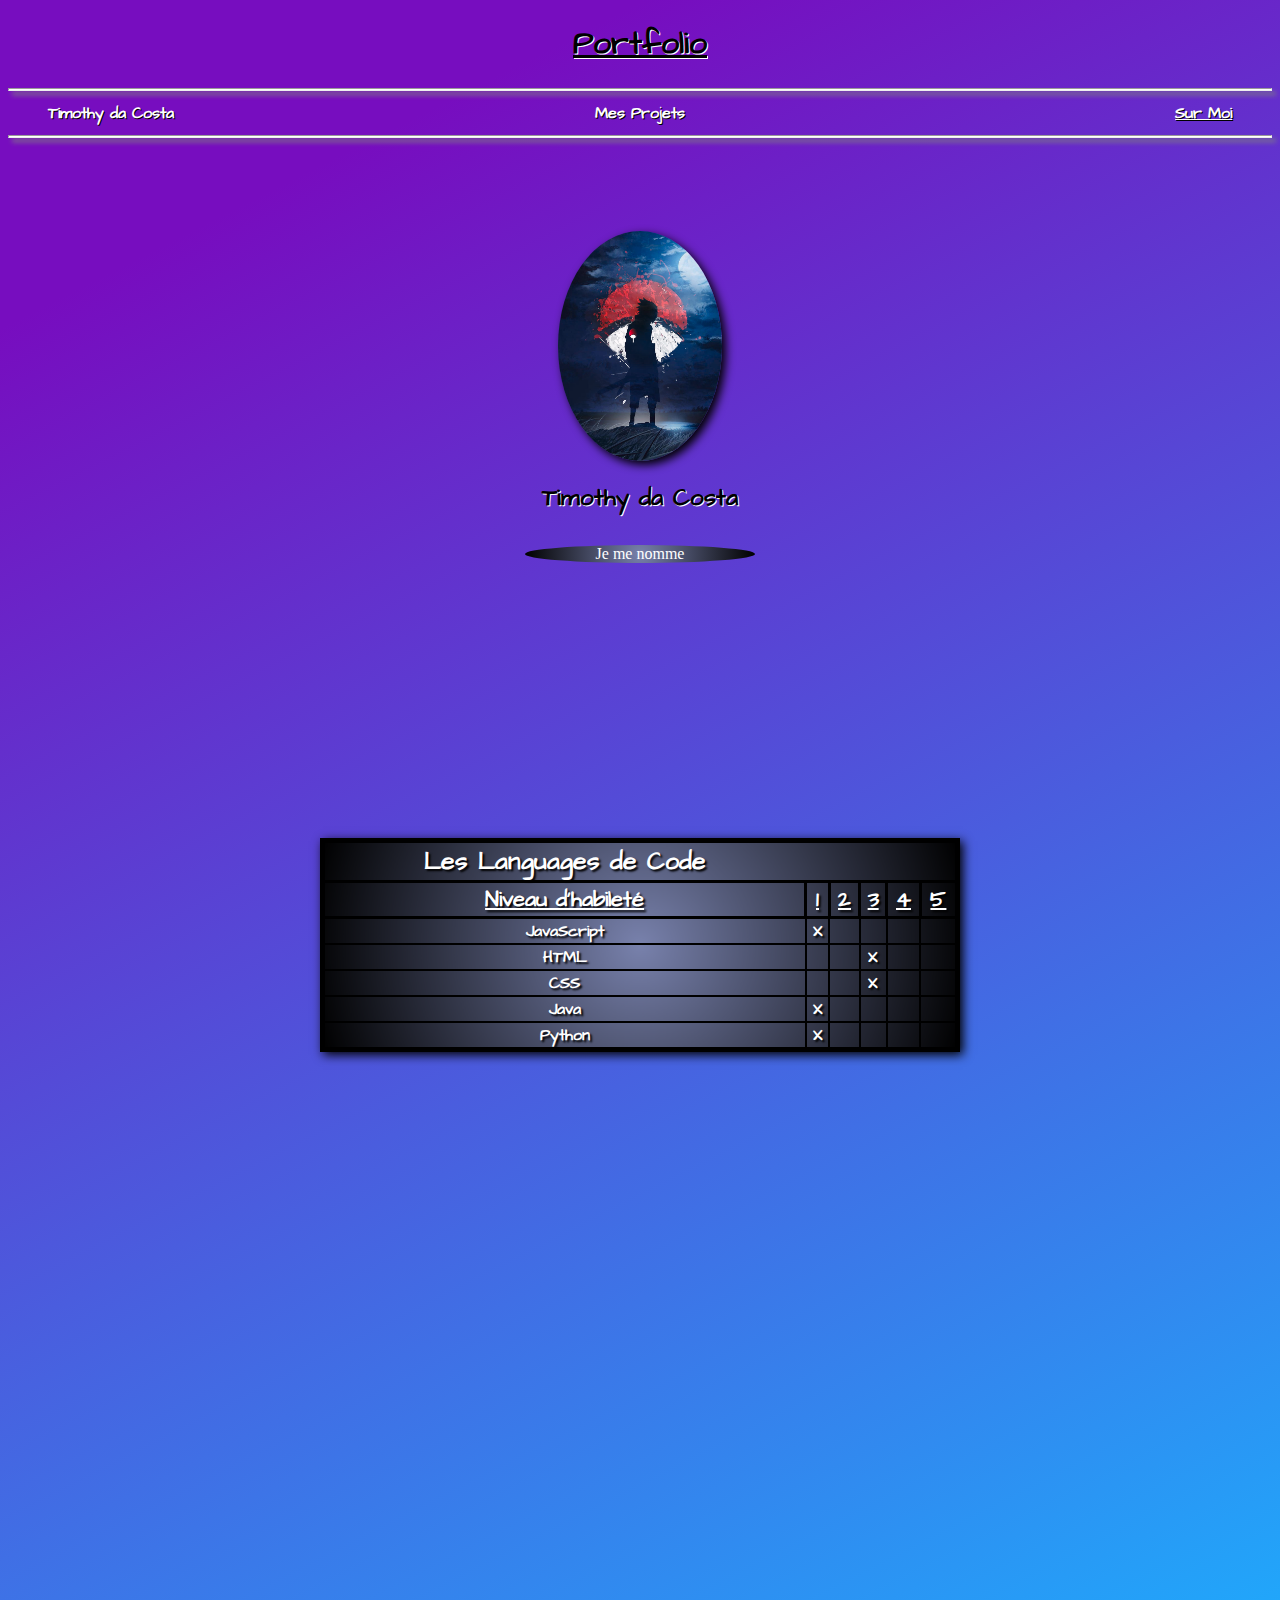
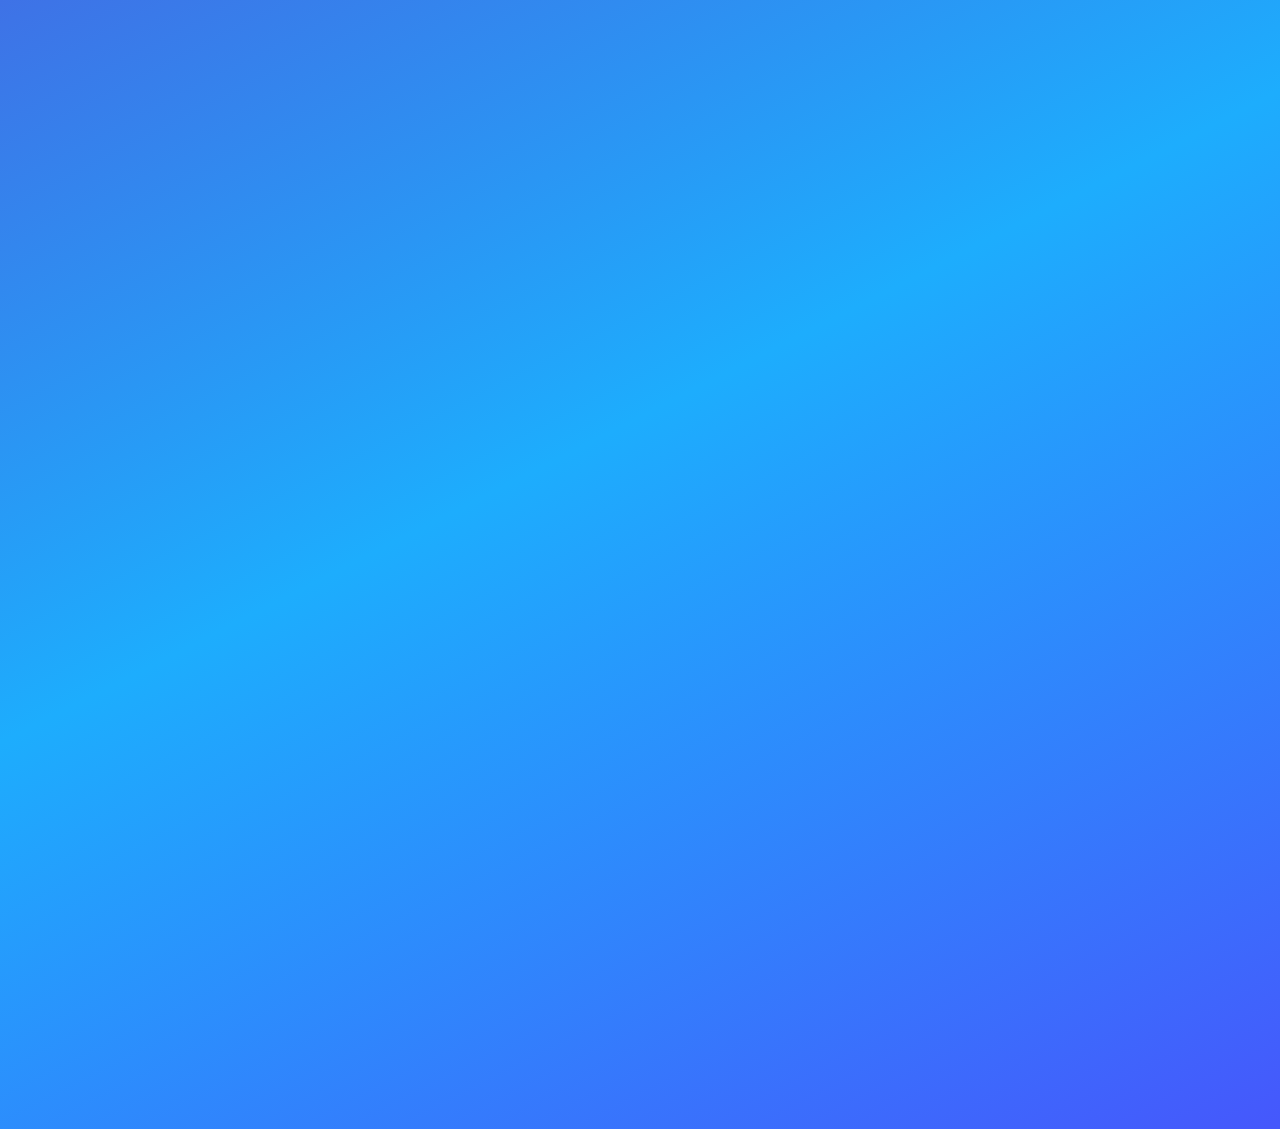
==== demoi.html @ dfee5241 "Update demoi.html" ====
<!DOCTYPE html>
<html>
<head>
  <link rel="preconnect" href="https://fonts.googleapis.com">
<link rel="preconnect" href="https://fonts.gstatic.com" crossorigin>
<link href="https://fonts.googleapis.com/css2?family=Architects+Daughter&display=swap" rel="stylesheet">
  <link rel="stylesheet" href="css/styles.css">
  <style>
    .poem-a {text-decoration: underline !important;}
    </style>
  </head>
  <body>

    <h1 class="monsite"><b><u>Portfolio</u></b></h1> <hr class="Line1">
    <table class="main-table">
      <thead>
        <tr>
          <th class="site"><a class="site-a" href="https://timothydacosta.github.io">Timothy da Costa</a></th>
          <th class="trip"><a class="trip-a" href="https://timothydacosta.github.io/mesprojets.html">Mes Projets</a></th>
          <th class="poem"><a class="poem-a" href="https://timothydacosta.github.io/demoi.html">Sur Moi</a></th>
        </tr>
      </thead>
    </table>
    <hr class="Line2">
    
    <img class="moi" src="images/moi.jpg">
    
    
    <h2 class="Byography-name">Timothy da Costa</h2>
    <p class="bio-text">Je me nomme </p>
      <table class="table-languages">
        <tr>
          <th class="level1">Les Languages de Code</th>
        </tr>
        <tr>
            <th class="level">Niveau d'habileté</th>
            <th class="level">1</th>
            <th class="level">2</th>
            <th class="level">3</th>
            <th class="level">4</th>
            <th class="level">5</th>
  </tr>
  <tr>
    <td class="Javas" class="languagess">JavaScript</td>
    <td class="Javas">X</tdc>
    <td class="Javas"></td>
     <td class="Javas"></td>
     <td class="Javas"></td>
      <td class="Javas"></td>
  </tr>
  <tr>
    <td class="htmls" class="languagess">HTML</td>
    <td class="htmls"></td>
    <td class="htmls"></td>
    <td class="htmls">X</td>
    <td class="htmls"></td>
    <td class="htmls"></td>
  </tr>
  <tr>
     <td class="csss" class="languagess">CSS</td>
    <td class="csss"></td>
    <td class="csss"></td>
    <td class="csss">X</td>
    <td class="csss"></td>
    <td class="csss"></td>
      </tr>
       <tr>
     <td class="javaa" class="languagess">Java</td>
    <td class="javaa">X</td>
    <td class="javaa"></td>
    <td class="javaa"></td>
    <td class="javaa"></td>
    <td class="javaa"></td>
      </tr>
       <tr>
     <td class="pythons" class="languagess">Python</td>
    <td class="pythons">X</td>
    <td class="pythons"></td>
    <td class="pythons"></td>
    <td class="pythons"></td>
    <td class="pythons"></td>
      </tr>
      
      
        
      </table>
  </body>
  
</html>
---- css/styles.css ----
html{
  scroll-behavior: smooth;
}
body {
  background: rgb(119,13,191);
background: linear-gradient(153deg, rgba(119,13,191,1) 7%, rgba(29,173,253,1) 50%, rgba(69,88,252,1) 72%);
background-size: 300%;
animation: 10s gradient ease infinite;
height: 300vh;



}



@keyframes gradient{
  0% {
    background-position: 0% 50%;
  }
  50% {
    background-position: 100% 50%;
  }
  100% {
    background-position: 0% 50%;
  }
}
.monsite{
  text-align: center;
  font-family: 'Architects Daughter', cursive;
  text-shadow: 1px 1px white;
}
.projets {
  font-family: 'Architects Daughter', cursive;
  font-size: 70px;
  text-shadow: 4px 4px black;
  color: white;
  line-height: 1;


}
.line3{
  background:black;
  height:1px;
  box-shadow:3px 3px 10px white;
}


.Line1{
  background: white;
   height: 1px;
   box-shadow:4px 4px 5px;
}
.Line2{
  background:white;
  height:1px;
  box-shadow:4px 4px 5px;
}
.main-table {
  width: 93vw;
  margin: auto;
}

.site, .trip, .poem {
  width: 33%;
  text-align: center;
}

.site {
  text-align: left;
}

.poem {
  text-align: right;
}
.main-table a {
color: white;
font-size: 28;
text-decoration: none;
font-family: 'Architects Daughter', cursive;
text-shadow: 1px 1px black;

}
.main-table a:hover {
  text-decoration: underline;
}
.flex-box {
    display: flex;
    align-items: center;
    justify-content: center;
}

.flex1, .flex2 {
    flex: 1;
width: 100px;
height: 500px;
display: flex;
align-items: center;
justify-content: center;
}



.point {
  height: 350px;
  transition: 0.55s;
  box-shadow: 13px 13px 10px black;
  position: relative;
  right: 0;
  bottom: 0;
}
.point:hover{
  position:relative;
  right: 20px;
  bottom: 20px;
}

.flex-box{
    margin-right: 20px;
}
.div3{
  display: flex;
  flex-direction: row;
  flex-wrap: wrap;
  justify-content: center;
  align-items: center;
}
.flex4, .flex5, .flex6{
  flex: 1;
  text-align: center;
  width:100px;
  height: 400px;
  display: flex;
  justify-content: center;
  align-items: center;


}
.projects-img {
  height: 250px;
  box-shadow: 10px 10px 10px black;
  position: relative;
  transition: 0.55s;
  right: 0;
  bottom:0;
}
@media screen and (max-width: 1100px){
  .projects-img{
    width: 70%;
    height: 70%;
  }


}


.projects-img:hover{
  position:relative;
  right: 20px;
  bottom: 20px;
}
.flox{
  height:1%;

}
.rep{
  box-shadow:3px 3px 4px black;
  background: #d0d2dc;
  padding: 0 40px;

}
.rap{
  box-shadow:3px 3px 4px black;
  background: #d0d2dc;
  padding: 0 30px;
}
.rop{
  box-shadow:3px 3px 4px black;
  background: #d0d2dc;
  padding: 0 40px;
}
.rep, .rap,.rop{
  font-family: 'Architects Daughter', cursive;
  font-size: 30px;
}
.moi{
  border-radius: 50%;
  height: 230px;
  display: block;
  margin-left: auto;
  margin-right: auto;
  position:relative;
  top: 85px;
  box-shadow: 4px 4px 10px;
  transition: 0.7s;
}
.moi:hover{
  position:relative;
  top: 78px;
  height: 300px;
}
.Byography-name{
  font-family: 'Architects Daughter', cursive;
  border-radius: 50%;
  text-align:center;
  position: relative;
  top:100px;
  width:230px;
  margin:auto;
  padding: 5px;
  text-shadow: 1px 1px white;

}
.bio-text{
  font-family: cursive;
  border-radius: 50%;
  background: rgb(120,129,172);
background: radial-gradient(circle, rgba(120,129,172,1) 0%, rgba(0,0,0,1) 100%);
  text-align:center;
  position: relative;
  top:125px;
  width:230px;
  margin:auto;
  padding: auto;
  color: white;
}
.table-languages {
  border: 5px solid black;
  box-shadow: 3px 3px 10px black;
  position:relative;
  top: 400px;
  background: rgb(120,129,172);
background: radial-gradient(circle, rgba(120,129,172,1) 0%, rgba(0,0,0,1) 100%);
  margin: auto;
  border-collapse: collapse;
  width: 50vw;
}
.level1 {
font-size: 25px;
font-family:'Architects Daughter', cursive;
font-weight: bold;
color: white;
text-shadow: 2px 2px 2px black;
}
.level {
  border: 3px solid black;
  font-family:'Architects Daughter', cursive;
  text-decoration: underline;
  font-size:22px;
  color: white;
  text-shadow: 2px 2px 2px black;
}
.Javas, .htmls, .csss, .javaa, .pythons {
  text-align:center;
  border: 2px solid black;
   font-family:'Architects Daughter', cursive;
 font-weight: bold;
  color: white;
  text-shadow: 2px 2px 2px black;
}
.proj-btn {
  display:flex;
  flex-direction: row;
  justify-content: space-evenly;
  align-items: center;
  text-align:center;
  min-height:100vh;
}

.btn-1{
  font-weight: bold;
  font-family:'Architects Daughter', cursive;
  width:200px;
  height: 50px;
  border:none;
  color: white;
  border-radius: 20px;
  font-size: 22px;
  outline: none;
  position: relative;
  z-index:1;
   background: rgb(120,129,172);
background: radial-gradient(circle, rgba(120,129,172,1) 0%, rgba(0,0,0,1) 100%);
}
.btn-1:hover{
  color: white;
  cursor: pointer;
}
.btn-1:before{
  transition: 0.5s all ease;
  position: absolute;
  top:0;
  left: 50%;
  right: 50%;
  bottom:0;
  opacity:0;
  content:"";
  background: rgb(2,0,36);
background: radial-gradient(circle, rgba(2,0,36,1) 0%, rgba(17,37,77,1) 35%, rgba(0,212,255,1) 100%);
}

.btn-1:hover:before{
  transition: 0.5s all ease;
  left:0;
  right:0;
  opacity: 1;
  z-index:-1;
  border-radius: 20px;
}

.btn-2{
  font-weight: bold;
  font-family:'Architects Daughter', cursive;
   width:200px;
  height: 50px;
  border:none;
  color: white;
  border-radius: 20px;
  font-size: 22px;
  outline: none;
  position: relative;
  z-index:1;
   background: rgb(120,129,172);
background: radial-gradient(circle, rgba(120,129,172,1) 0%, rgba(0,0,0,1) 100%);
}
.btn-2:hover{
  color: white;
  cursor: pointer;
}
.btn-2:before{
  transition: 0.5s all ease;
  position: absolute;
  top:0;
  left: 50%;
  right: 50%;
  bottom:0;
  opacity:0;
  content:"";
  background: rgb(2,0,36);
background: radial-gradient(circle, rgba(2,0,36,1) 0%, rgba(17,37,77,1) 35%, rgba(0,212,255,1) 100%);
}

.btn-2:hover:before{
  transition: 0.5s all ease;
  left:0;
  right:0;
  opacity: 1;
  z-index:-1;
  border-radius: 20px;
}
.home-pic {
  width: 99%;
  display: block;
  margin-right: auto;
  margin-left: auto;
  box-shadow: 5px 5px 10px black;
}

.divpic {
  position: relative;
}
.toxt {
  Transition: 1s;
  position: absolute;
  top: 0;
  z-index:2;
  background-color: white;
  border-radius:5px;
  box-shadow: 5px 5px 10px black;
  margin-left: 240px;
  margin-top: 300px;
  line-height: 1px;
  font-family:'Architects Daughter', cursive;
  padding: 10px;
  height: 200px;
}

.taxt {
  line-height: 22px;
}
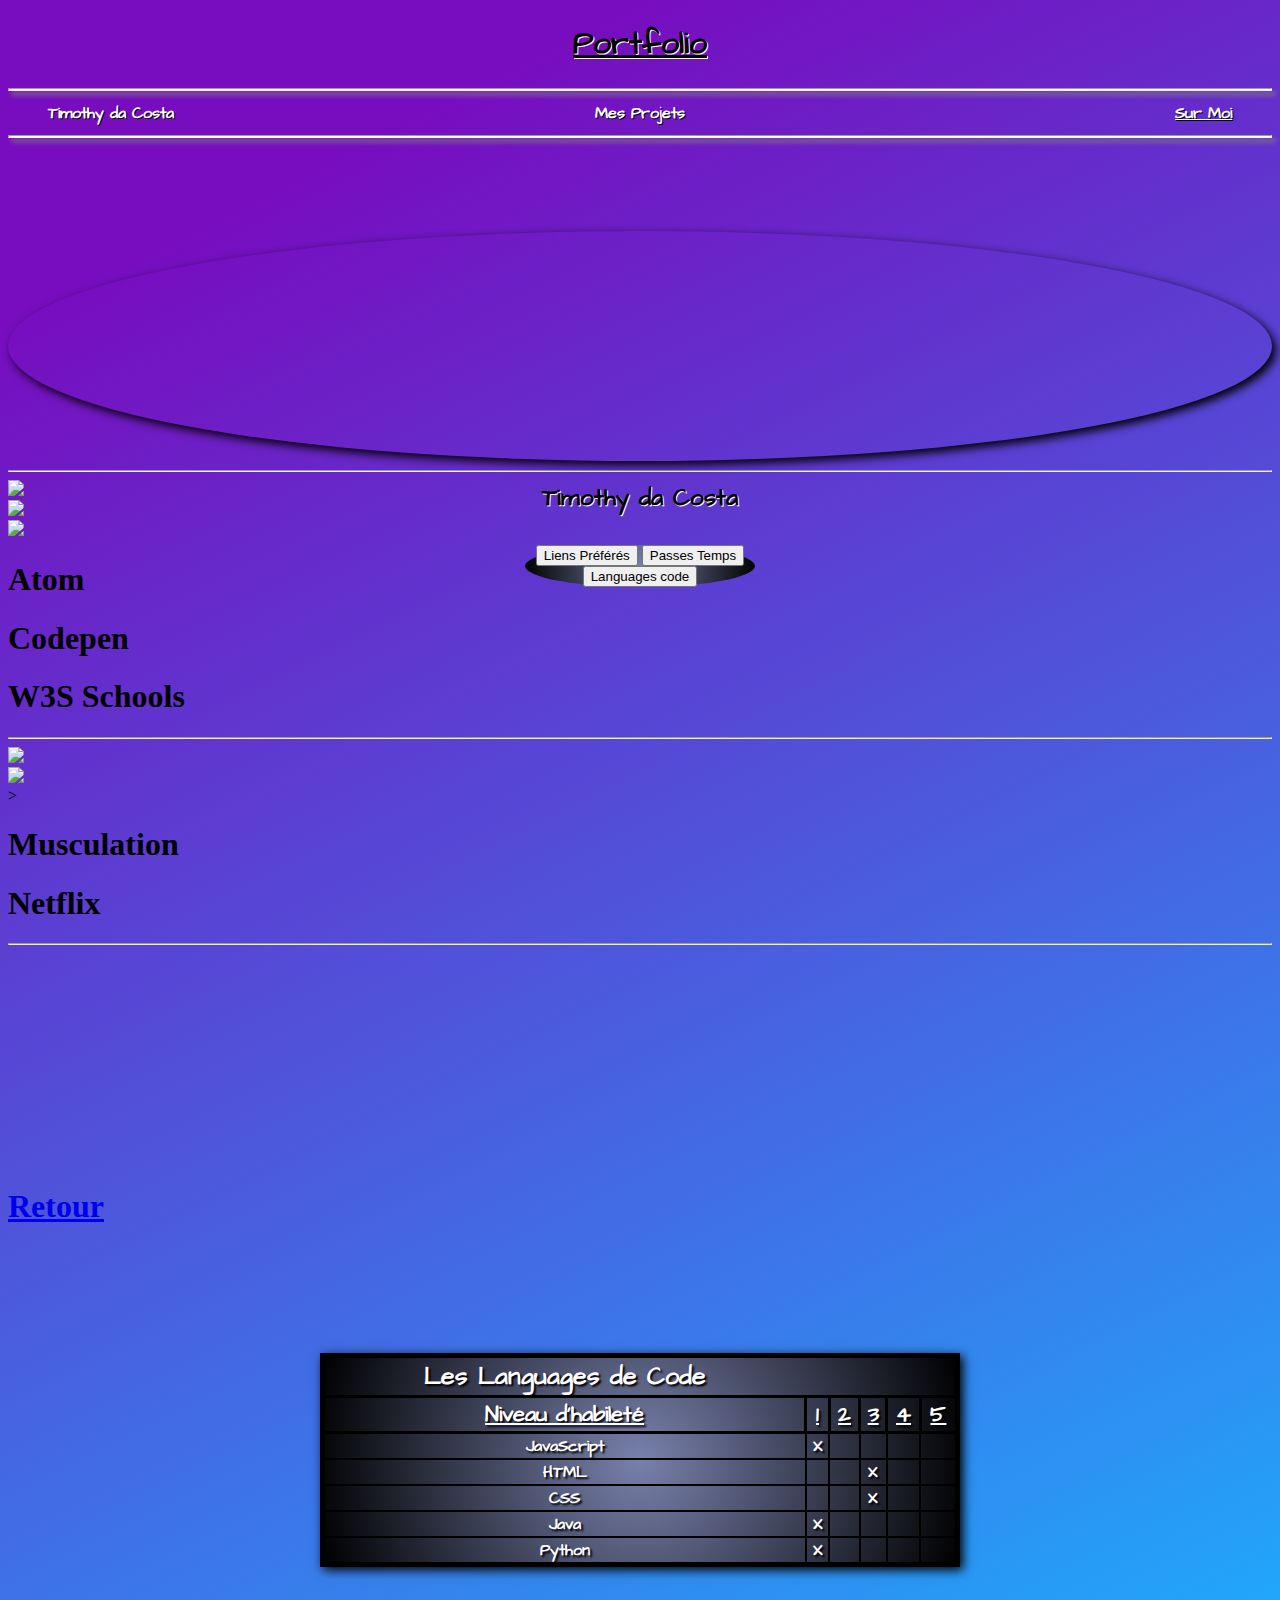
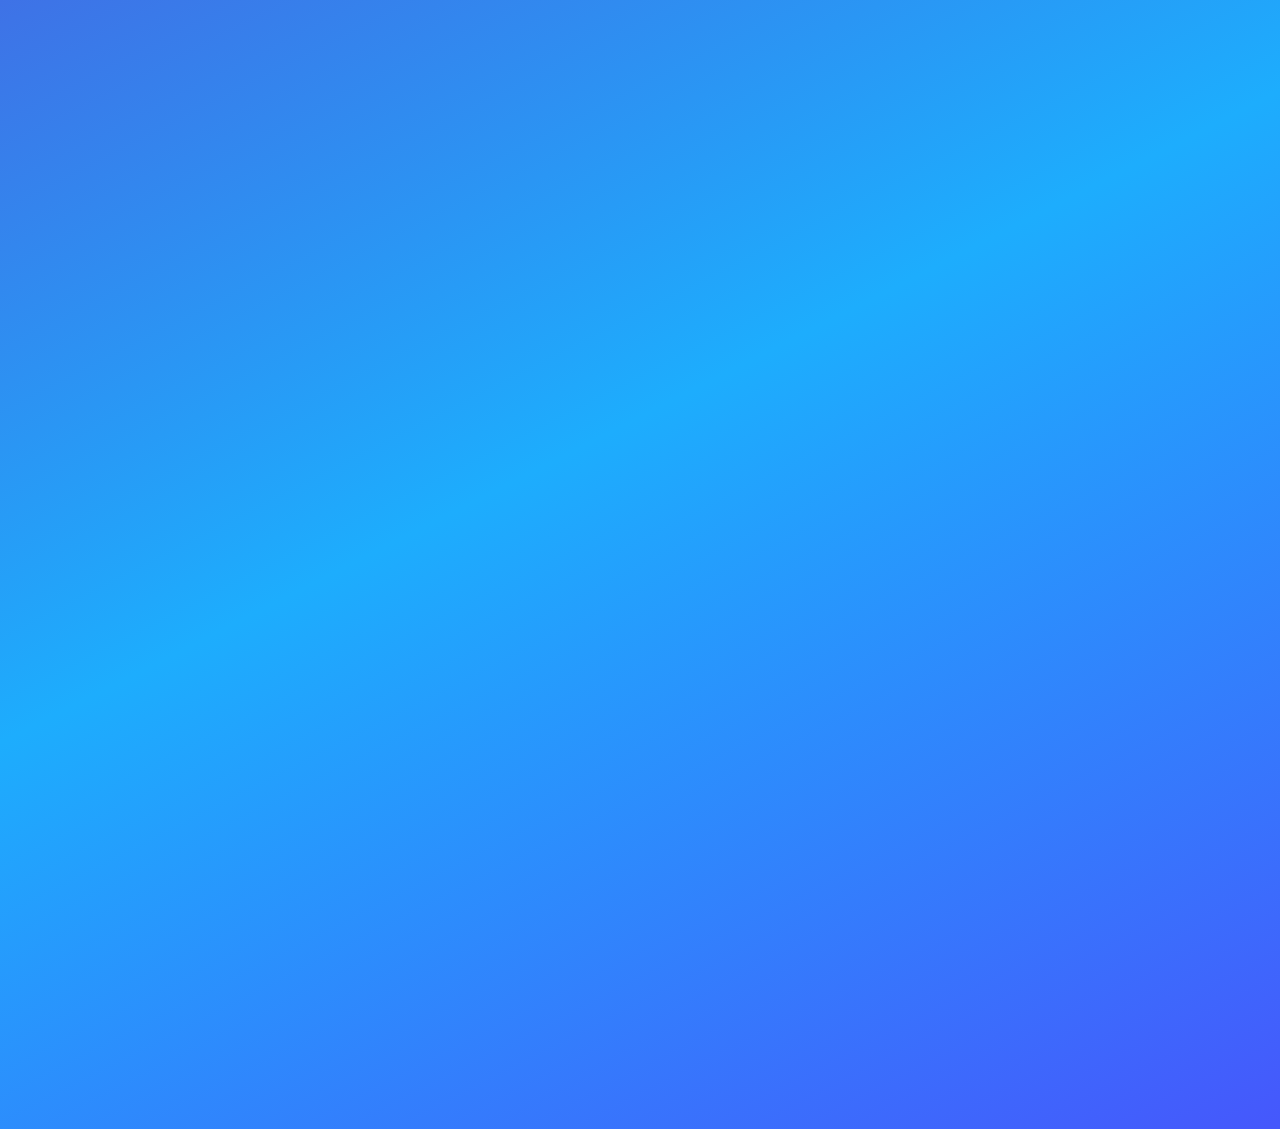
==== commit f0627def: "Update demoi.html" ====
--- a/demoi.html
+++ b/demoi.html
@@ -11,7 +11,7 @@
   </head>
   <body>
 
-    <h1 class="monsite"><b><u>Portfolio</u></b></h1> <hr class="Line1">
+    <h1 id="fotter"class="monsite"><b><u>Portfolio</u></b></h1> <hr class="Line1">
     <table class="main-table">
       <thead>
         <tr>
@@ -23,12 +23,94 @@
     </table>
     <hr class="Line2">
     
-    <img class="moi" src="images/moi.jpg">
+    <img class="moi" src="https://images.fineartamerica.com/images/artworkimages/mediumlarge/3/sasuke-uchiha-moon-cn-art.jpg">
+    <!--J'ai ajouter l'image de "moi" avec la source de l'image-->
     
     
     <h2 class="Byography-name">Timothy da Costa</h2>
-    <p class="bio-text">Je me nomme </p>
-      <table class="table-languages">
+    <!-- Mon nom attacher a la photo -->
+    
+    <div class="bio-text">
+      <!-- Div pour le background des boutons -->
+     <div class="top-btns">
+     <a href="#lis"><button class="btn-3">Liens Préférés</button></a>
+      <a href="#pass"><button class="btn-4">Passes Temps</button></a>
+      </div>
+      <div class="btm-btns">
+      <a href="#lng"><button class="btn-4">Languages code</button></a>
+  </div>
+    </div>
+<!--Boutons pour naviguer la page. "Anchors"-->
+    <hr class="line4">
+
+  <div class="div4" id="lis">
+    <div class="flex7">
+      <a href="https://atom.io/" target="_blank">
+        <img class="liens-src" src="https://upload.wikimedia.org/wikipedia/commons/thumb/8/80/Atom_editor_logo.svg/1200px-Atom_editor_logo.svg.png">
+      </a>
+
+    </div>
+    <div class="flex8">
+      <a href="https://codepen.io/" target="_blank">
+        <img class="liens-src" src="https://blog.codepen.io/wp-content/uploads/2012/06/Button-Black-Large.png">
+      </a>
+
+    </div>
+    <div class="flex9">
+      <a href="https://www.w3schools.com/" target="_blank">
+        <img class="liens-src" src="https://media-exp1.licdn.com/dms/image/C4D0BAQHF7HLEYX6LSQ/company-logo_200_200/0/1607800000814?e=2159024400&v=beta&t=GhDf2E1ixnXHT2c4bQQE58T---2Mw86d6mi3lHAnzyA">
+      </a>
+
+    </div>
+
+  </div>
+
+  <div class="div4" id="pass">
+    <div class="flex7 flix">
+
+      <h1 class="rwp">Atom</h1>
+    </div>
+    <div class="flex8 flix">
+      <h1 class="rnp">Codepen</h1>
+    </div>
+    <div class="flex9 flix">
+
+      <h1 class="rip">W3S Schools </h1>
+    </div>
+
+  </div>
+ <hr class="line4">
+<div class="div4">
+    <div class="flex7">
+      <a href="https://www.youtube.com/c/bodybuildingcom" target="_blank">
+        <img class="liens-src" src="https://www.liveabout.com/thmb/oB0ht_1BJW3YOaBJfR26uZm2Vgk=/2667x2000/smart/filters:no_upscale()/GettyImages-73539617-56cb365f5f9b5879cc540be0.jpg">
+      </a>
+
+    </div>
+    <div class="flex8">
+      <a href="https://www.netflix.com/ca/" target="_blank">
+        <img class="liens-src" src="https://yt3.ggpht.com/ytc/AKedOLSSSOimz_px9EiQnVJGMK6Nqu_Zb7QD_Hd_6hJDPg=s900-c-k-c0x00ffffff-no-rj">
+      </a>
+
+    </div>
+   
+
+  </div>
+
+  <div class="div4">>
+    <div class="flex7 flix">
+
+      <h1 class="rwp">Musculation</h1>
+    </div>
+    <div class="flex8 flix">
+      <h1 class="rnp">Netflix</h1>
+    </div>
+   
+
+  </div>
+<hr class="line4">
+
+<table class="table-languages" id="lng">
         <tr>
           <th class="level1">Les Languages de Code</th>
         </tr>
@@ -80,10 +162,17 @@
     <td class="pythons"></td>
     <td class="pythons"></td>
       </tr>
+<!--Ceer un tableau pour les languages de code. Situer un X dans la case approprier de mon niveau sur 5.  -->
       
       
         
       </table>
+  
   </body>
-  
+  <footer> 
+    <a href="#fotter"> <div class="fotter">
+    <h1 class="fetter">Retour</h1>
+    </div>
+      </a>
+</footer>
 </html>
--- a/css/styles.css
+++ b/css/styles.css
@@ -270,6 +270,7 @@
 .btn-1{
   font-weight: bold;
   font-family:'Architects Daughter', cursive;
+  box-shadow: 5px 5px 10px black;
   width:200px;
   height: 50px;
   border:none;
@@ -311,6 +312,7 @@
 .btn-2{
   font-weight: bold;
   font-family:'Architects Daughter', cursive;
+  box-shadow: 5px 5px 10px black;
    width:200px;
   height: 50px;
   border:none;
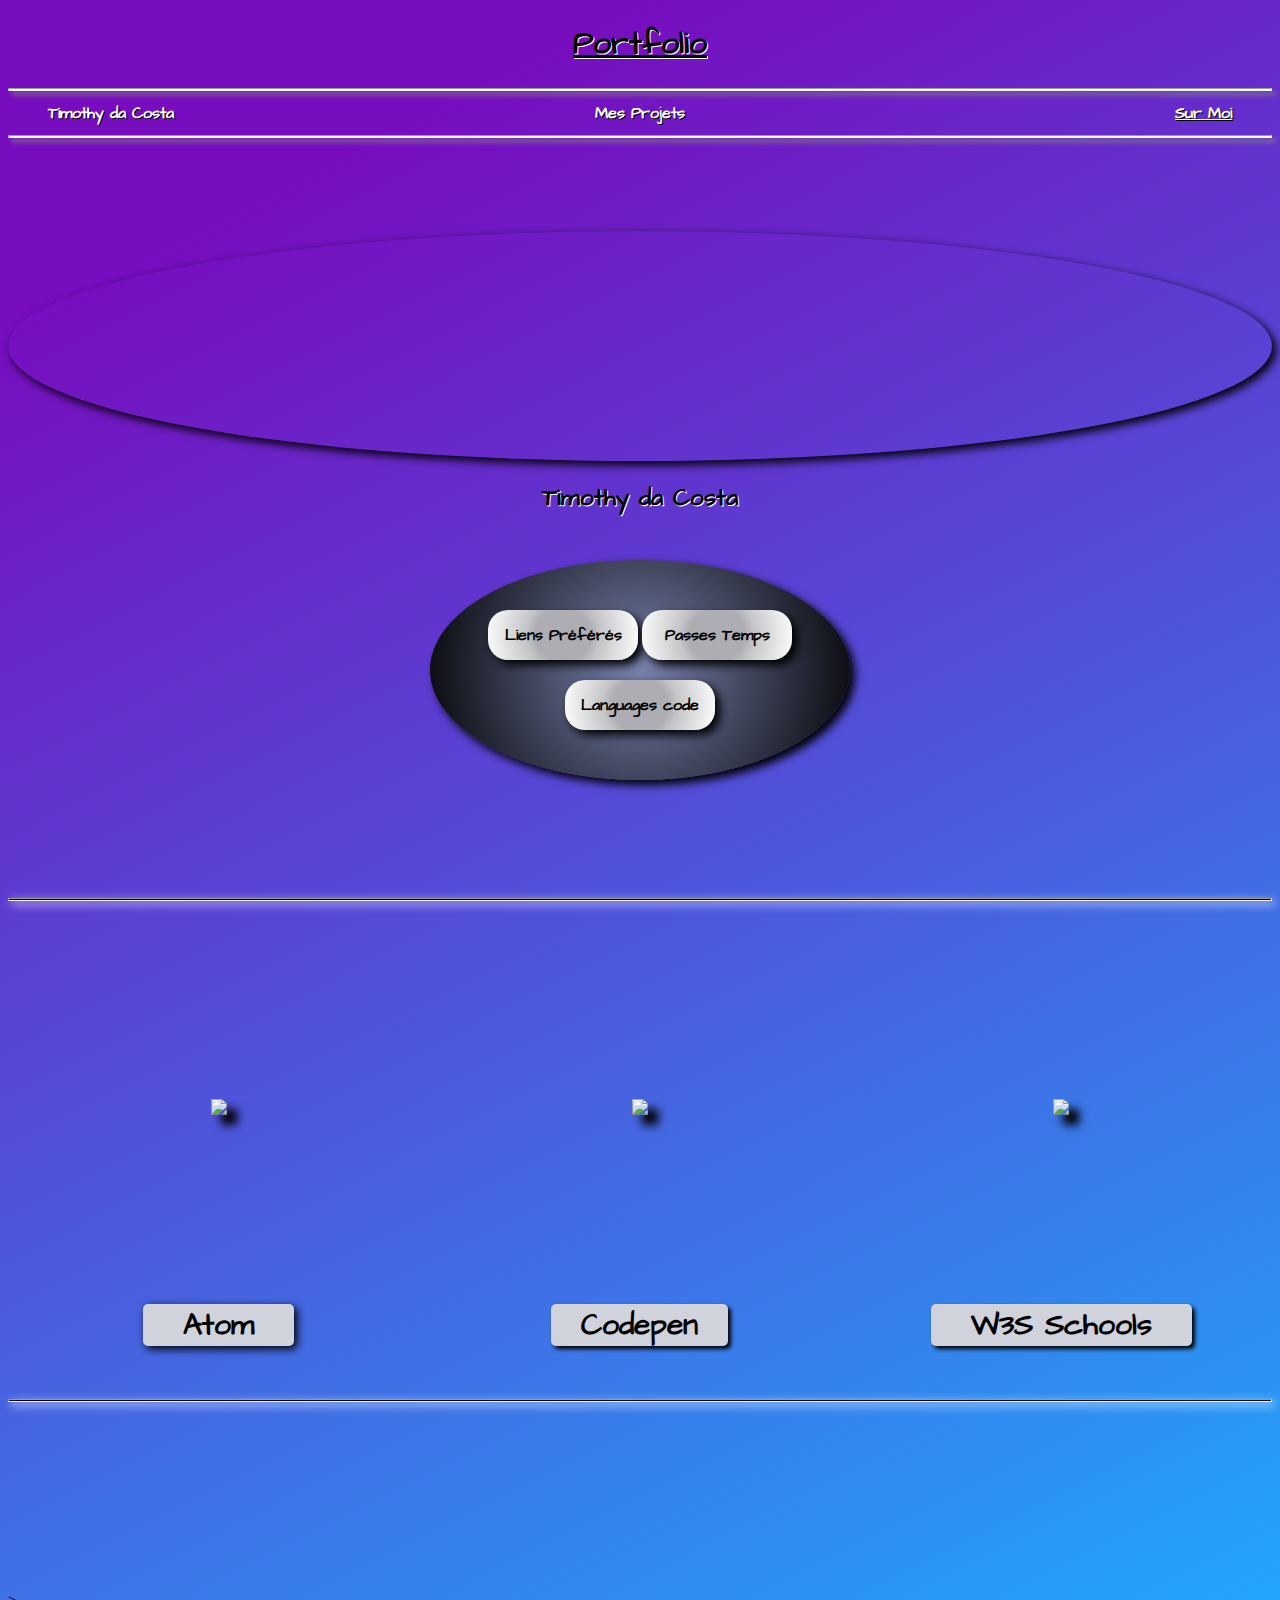
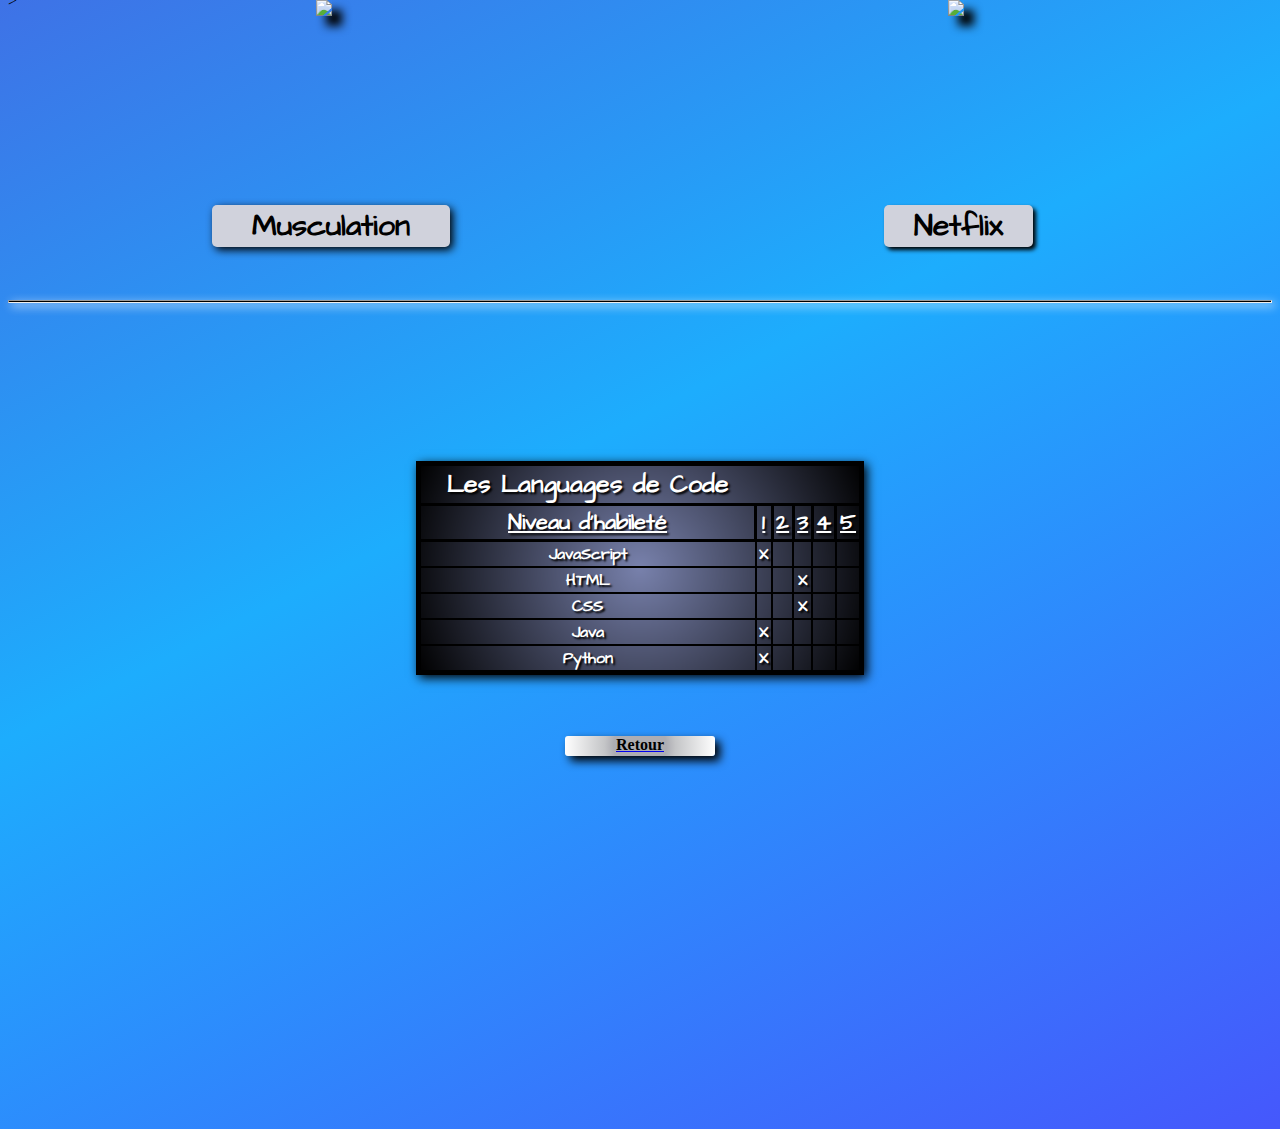
==== commit 67247f37: "Update demoi.html" ====
--- a/demoi.html
+++ b/demoi.html
@@ -52,7 +52,7 @@
     </div>
     <div class="flex8">
       <a href="https://codepen.io/" target="_blank">
-        <img class="liens-src" src="https://blog.codepen.io/wp-content/uploads/2012/06/Button-Black-Large.png">
+        <img class="liens-src" src="https://ps.w.org/codepen-embed-block/assets/icon-256x256.jpg?rev=2471014">
       </a>
 
     </div>
--- a/css/styles.css
+++ b/css/styles.css
@@ -175,13 +175,14 @@
   padding: 0 30px;
 }
 .rop{
-  box-shadow:3px 3px 4px black;
+  box-shadow:3px 3px 10px black;
   background: #d0d2dc;
   padding: 0 40px;
 }
 .rep, .rap,.rop{
   font-family: 'Architects Daughter', cursive;
   font-size: 30px;
+  border-radius: 5px;
 }
 .moi{
   border-radius: 50%;
@@ -213,16 +214,19 @@
 }
 .bio-text{
   font-family: cursive;
-  border-radius: 50%;
+  border-radius: 100%;
   background: rgb(120,129,172);
 background: radial-gradient(circle, rgba(120,129,172,1) 0%, rgba(0,0,0,1) 100%);
   text-align:center;
-  position: relative;
-  top:125px;
-  width:230px;
+  align-items: center;
+  position: relative;
+  top:140px;
   margin:auto;
   padding: auto;
   color: white;
+  height: 220px;
+  width: 420px;
+  box-shadow: 5px 5px 10px black;
 }
 .table-languages {
   border: 5px solid black;
@@ -233,8 +237,15 @@
 background: radial-gradient(circle, rgba(120,129,172,1) 0%, rgba(0,0,0,1) 100%);
   margin: auto;
   border-collapse: collapse;
-  width: 50vw;
-}
+  width: 35vw;
+  height: 5vw;
+  transition:0.55s;
+}
+.table-languages:hover{
+  width: 40vw;
+  height: 10vw;
+}
+
 .level1 {
 font-size: 25px;
 font-family:'Architects Daughter', cursive;
@@ -380,6 +391,184 @@
 .taxt {
   line-height: 22px;
 }
-
-
-
+.btn-3{
+  font-weight: bold;
+  font-family:'Architects Daughter', cursive;
+  box-shadow: 5px 5px 10px black;
+  width:150px;
+  height: 50px;
+  border:none;
+  color: black;
+  font-weight:bold;
+  border-radius: 20px;
+  font-size: 16px;
+  outline: none;
+  position: relative;
+  top:50px;
+  z-index:1;
+  background: rgb(173,173,179);
+background: radial-gradient(circle, rgba(173,173,179,1) 35%, rgba(196,197,199,1) 47%, rgba(255,255,255,1) 100%);
+}
+.btn-3:hover{
+  color: white;
+  cursor: pointer;
+}
+.btn-3:before{
+  transition: 0.5s all ease;
+  position: absolute;
+  top:0;
+  left: 50%;
+  right: 50%;
+  bottom:0;
+  opacity:0;
+  content:"";
+  background: rgb(2,0,36);
+background: radial-gradient(circle, rgba(2,0,36,1) 0%, rgba(17,37,77,1) 35%, rgba(0,212,255,1) 100%);
+}
+
+.btn-3:hover:before{
+  transition: 0.5s all ease;
+  left:0;
+  right:0;
+  opacity: 1;
+  z-index:-1;
+  border-radius: 20px;
+}
+
+.btn-4{
+  font-weight: bold;
+  font-family:'Architects Daughter', cursive;
+  box-shadow: 5px 5px 10px black;
+   width:150px;
+  height: 50px;
+  border:none;
+  color: black;
+  font-weight:bold;
+  border-radius: 20px;
+  font-size: 16px;
+  outline: none;
+  position: relative;
+  top:50px;
+  z-index:1;
+   background: rgb(173,173,179);
+background: radial-gradient(circle, rgba(173,173,179,1) 35%, rgba(196,197,199,1) 47%, rgba(255,255,255,1) 100%);
+}
+.btn-4:hover{
+  color: white;
+  cursor: pointer;
+}
+.btn-4:before{
+  transition: 0.5s all ease;
+  position: absolute;
+  top:0;
+  left: 50%;
+  right: 50%;
+  bottom:0;
+  opacity:0;
+  content:"";
+  background: rgb(2,0,36);
+background: radial-gradient(circle, rgba(2,0,36,1) 0%, rgba(17,37,77,1) 35%, rgba(0,212,255,1) 100%);
+}
+
+.btn-4:hover:before{
+  transition: 0.5s all ease;
+  left:0;
+  right:0;
+  opacity: 1;
+  z-index:-1;
+  border-radius: 20px;
+  
+    
+  }
+.btm-btns{
+  position: relative;
+  top:20px;
+}
+.line4{
+  background:black;
+  height:1px;
+  box-shadow:3px 3px 10px white;
+  position: relative;
+  top:250px;
+}
+.div4{
+  display: flex;
+  flex-direction: row;
+  flex-wrap: wrap;
+  justify-content: center;
+  align-items: center;
+}
+.flex7, .flex8, .flex9{
+  flex: 1;
+  text-align: center;
+  width:100px;
+  height: 400px;
+  display: flex;
+  justify-content: center;
+  align-items: center;
+  
+
+
+}
+.liens-src {
+  height: 250px;
+  box-shadow: 10px 10px 10px black;
+  position: relative;
+  transition: 0.55s;
+  top: 250px;
+  right: 0;
+  bottom:0;
+}
+.liens-src:hover{
+  position:relative;
+  right: 20px;
+  bottom: 20px;
+}
+.flix{
+  height:1%;
+
+}
+.rwp{
+  box-shadow:3px 3px 8px black;
+  background: #d0d2dc;
+  padding: 0 40px;
+
+}
+.rnp{
+  box-shadow:3px 3px 4px black;
+  background: #d0d2dc;
+  padding: 0 30px;
+}
+.rip{
+  box-shadow:3px 3px 4px black;
+  background: #d0d2dc;
+  padding: 0 40px;
+}
+.rwp, .rnp,.rip{
+  font-family: 'Architects Daughter', cursive;
+  font-size: 30px;
+  position:relative;
+  top: 225px;
+  border-radius:5px;
+  
+}
+.fotter{
+  background: rgb(173,173,179);
+background: radial-gradient(circle, rgba(173,173,179,1) 35%, rgba(196,197,199,1) 47%, rgba(255,255,255,1) 100%);
+  text-align:center;
+  box-shadow:5px 5px 10px black;
+  border-radius: 3px;
+  position: relative;
+  top: 450px;
+  padding:auto;
+  margin:auto;
+  height: 20px;
+  width: 150px;
+  font-size: 16px;
+ 
+}
+.fetter {
+  font-size: 16px;
+  color: black;
+font-family: cursive;
+}
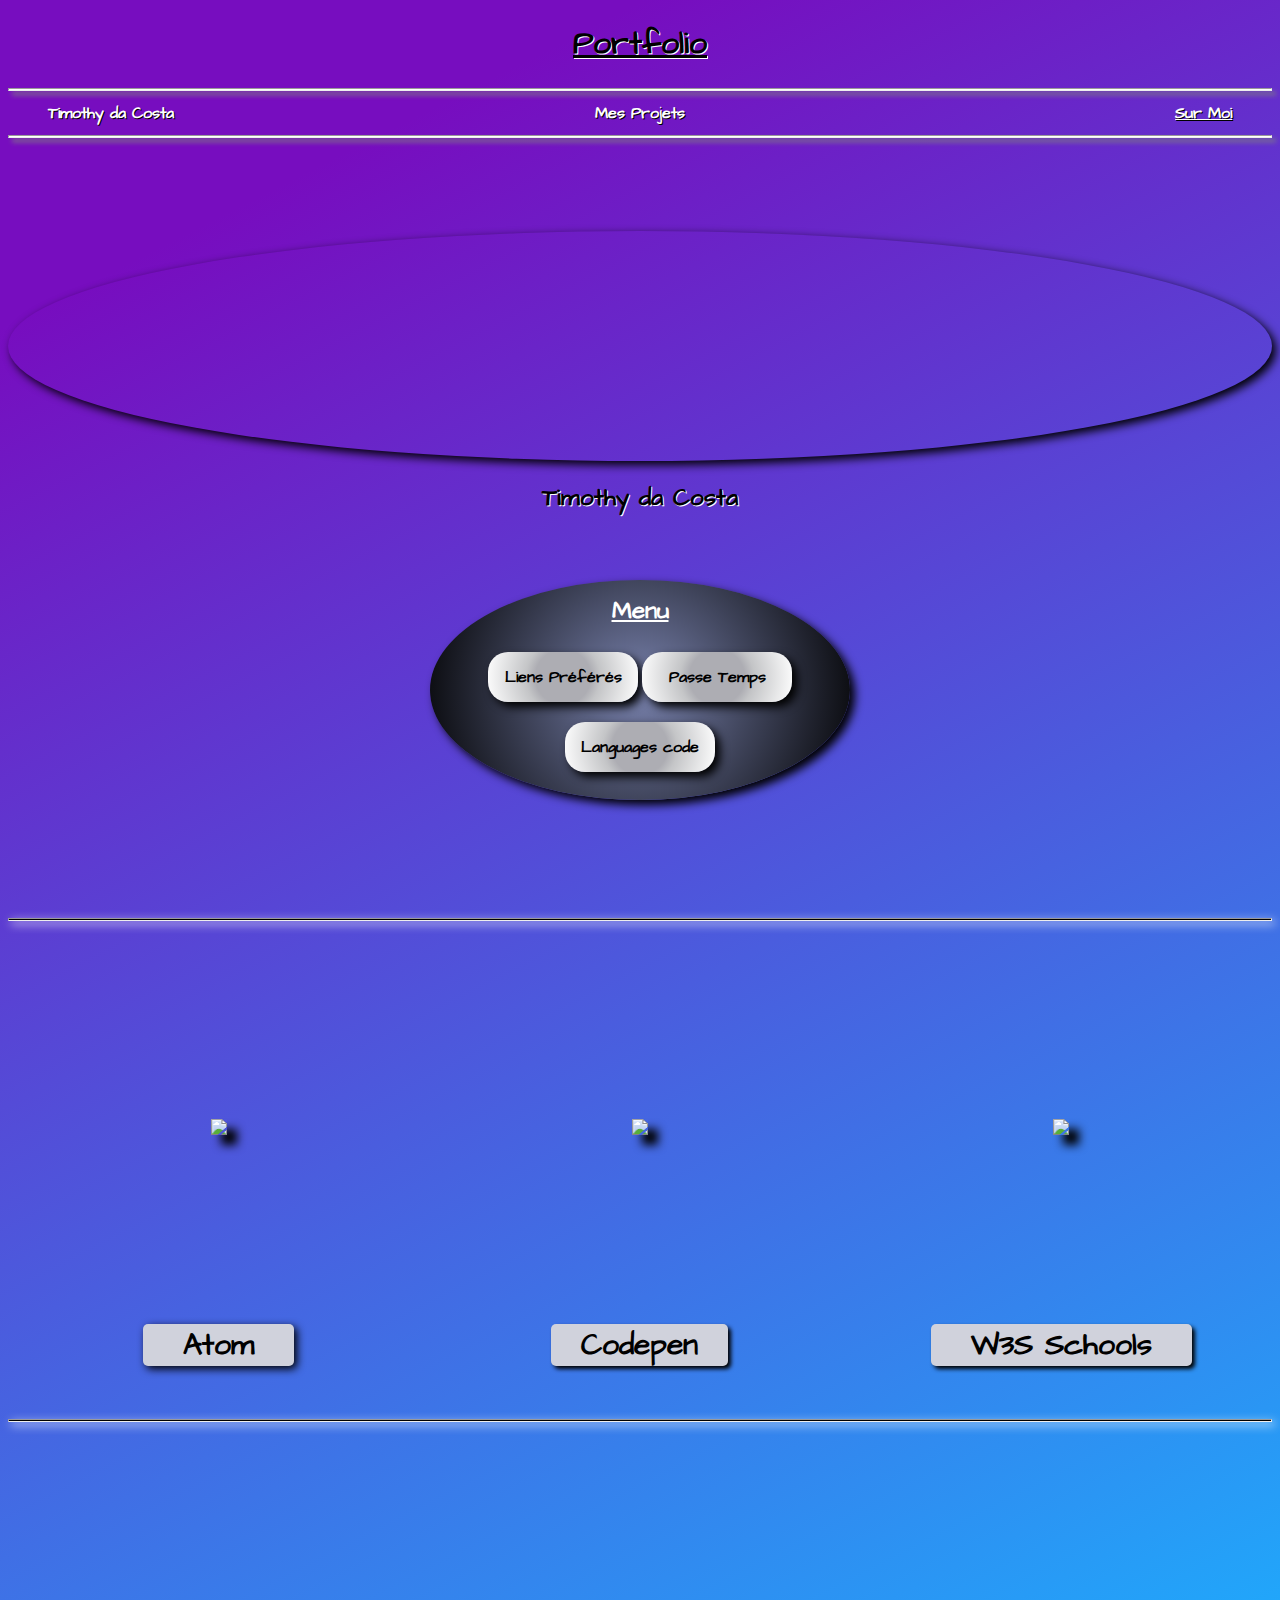
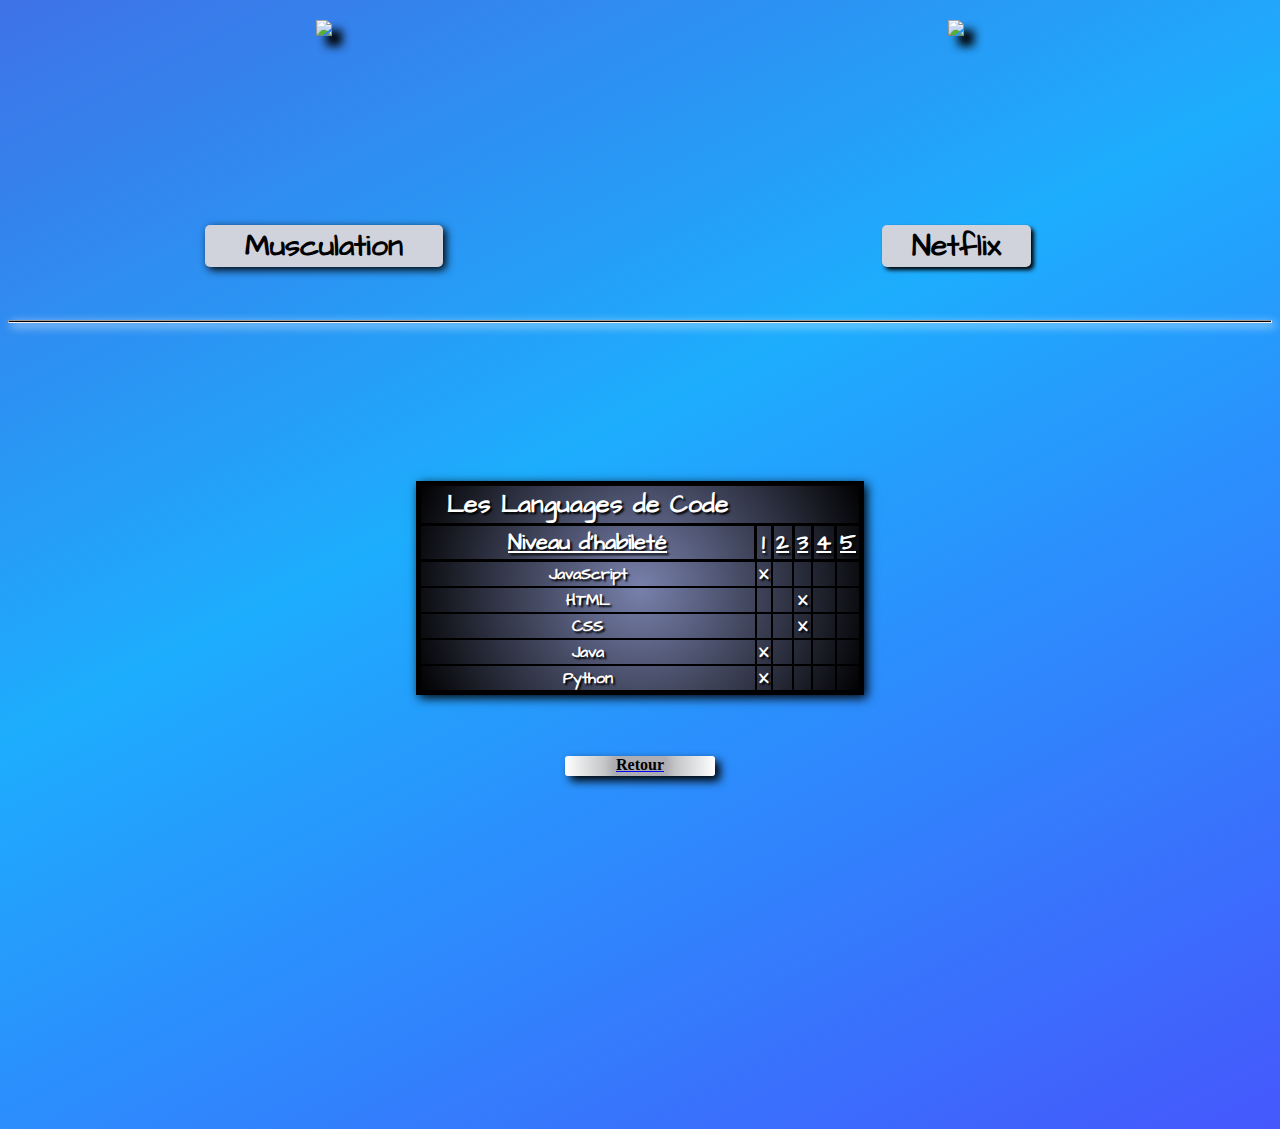
==== commit eca01923: "Update demoi.html" ====
--- a/demoi.html
+++ b/demoi.html
@@ -1,103 +1,119 @@
 <!DOCTYPE html>
 <html>
+
 <head>
+  <title>Timothy da Costa - Sur Moi</title>
   <link rel="preconnect" href="https://fonts.googleapis.com">
-<link rel="preconnect" href="https://fonts.gstatic.com" crossorigin>
-<link href="https://fonts.googleapis.com/css2?family=Architects+Daughter&display=swap" rel="stylesheet">
+  <link rel="preconnect" href="https://fonts.gstatic.com" crossorigin>
+  <link href="https://fonts.googleapis.com/css2?family=Architects+Daughter&display=swap" rel="stylesheet">
+  <!--Importer le font du text-->
   <link rel="stylesheet" href="css/styles.css">
+  <!--Linked mon css a mon html -->
   <style>
-    .poem-a {text-decoration: underline !important;}
-    </style>
-  </head>
-  <body>
-
-    <h1 id="fotter"class="monsite"><b><u>Portfolio</u></b></h1> <hr class="Line1">
-    <table class="main-table">
-      <thead>
-        <tr>
-          <th class="site"><a class="site-a" href="https://timothydacosta.github.io">Timothy da Costa</a></th>
-          <th class="trip"><a class="trip-a" href="https://timothydacosta.github.io/mesprojets.html">Mes Projets</a></th>
-          <th class="poem"><a class="poem-a" href="https://timothydacosta.github.io/demoi.html">Sur Moi</a></th>
-        </tr>
-      </thead>
-    </table>
-    <hr class="Line2">
-    
-    <img class="moi" src="https://images.fineartamerica.com/images/artworkimages/mediumlarge/3/sasuke-uchiha-moon-cn-art.jpg">
-    <!--J'ai ajouter l'image de "moi" avec la source de l'image-->
-    
-    
-    <h2 class="Byography-name">Timothy da Costa</h2>
-    <!-- Mon nom attacher a la photo -->
-    
-    <div class="bio-text">
-      <!-- Div pour le background des boutons -->
-     <div class="top-btns">
-     <a href="#lis"><button class="btn-3">Liens Préférés</button></a>
-      <a href="#pass"><button class="btn-4">Passes Temps</button></a>
-      </div>
-      <div class="btm-btns">
+    .poem-a {
+      text-decoration: underline !important;
+    }
+
+    /* Lorsque sur cette page, naviguation "Sur Moi" est sous-ligner" */
+  </style>
+</head>
+
+<body>
+  <h1 id="fotter" class="monsite"><b><u>Portfolio</u></b></h1>
+  <hr class="Line1">
+  <!-- Titre au top de ma page -->
+  <table class="main-table">
+    <!-- Table pour le menu de naviguation de ma page -->
+    <thead>
+      <tr>
+        <th class="site"><a class="site-a" href="https://timothydacosta.github.io">Timothy da Costa</a></th>
+        <th class="trip"><a class="trip-a" href="https://timothydacosta.github.io/mesprojets.html">Mes Projets</a></th>
+        <th class="poem"><a class="poem-a" href="https://timothydacosta.github.io/demoi.html">Sur Moi</a></th>
+      </tr>
+    </thead>
+  </table>
+  <hr class="Line2">
+  <!--Ins/r/ une ligne-->
+  <img class="moi" src="https://images.fineartamerica.com/images/artworkimages/mediumlarge/3/sasuke-uchiha-moon-cn-art.jpg">
+  <!--J'ai ajouter l'image de "moi" avec la source de l'image-->
+
+
+  <h2 class="Byography-name">Timothy da Costa</h2>
+  <!-- Mon nom attacher a la photo -->
+
+  <div class="bio-text">
+    <!-- Div pour le background des boutons -->
+    <h2 style="text-decoration: underline; font-family: 'Architects Daughter', cursive; position:relative; top: 30px; line-height: 2px;">Menu</h2>
+    <div class="top-btns">
+      <a href="#lis"><button class="btn-3">Liens Préférés</button></a>
+      <!--Boutons qui apporte au différents parties de la page. A href pour attacher les id des différentes parties de la page-->
+      <a href="#pass"><button class="btn-4">Passe Temps</button></a>
+    </div>
+    <div class="btm-btns">
       <a href="#lng"><button class="btn-4">Languages code</button></a>
-  </div>
-    </div>
-<!--Boutons pour naviguer la page. "Anchors"-->
-    <hr class="line4">
-
-  <div class="div4" id="lis">
+    </div>
+  </div>
+  <!--Boutons pour naviguer la page. "Anchors" aux parties de biographie-->
+  <hr class="line4" id="lis">
+  <!--Inserer une ligne-->
+  <div class="div4">
+    <!--Div pour les images des liens vers de sites-->
     <div class="flex7">
       <a href="https://atom.io/" target="_blank">
-        <img class="liens-src" src="https://upload.wikimedia.org/wikipedia/commons/thumb/8/80/Atom_editor_logo.svg/1200px-Atom_editor_logo.svg.png">
-      </a>
-
+        <!--lien inserer/attacher a l'image-->
+        <img class="liens-src" src="https://idroot.us/wp-content/uploads/2017/08/atom-text-editor-logo.jpg">
+      </a>
     </div>
     <div class="flex8">
       <a href="https://codepen.io/" target="_blank">
+        <!--lien inserer/attacher a l'image-->
         <img class="liens-src" src="https://ps.w.org/codepen-embed-block/assets/icon-256x256.jpg?rev=2471014">
       </a>
-
     </div>
     <div class="flex9">
       <a href="https://www.w3schools.com/" target="_blank">
+        <!--lien inserer/attacher a l'image-->
         <img class="liens-src" src="https://media-exp1.licdn.com/dms/image/C4D0BAQHF7HLEYX6LSQ/company-logo_200_200/0/1607800000814?e=2159024400&v=beta&t=GhDf2E1ixnXHT2c4bQQE58T---2Mw86d6mi3lHAnzyA">
       </a>
-
-    </div>
-
-  </div>
-
-  <div class="div4" id="pass">
+    </div>
+  </div>
+
+  <div class="div4">
+    <!--Div pour les boites de tetes des noms de mes liesn preferer-->
     <div class="flex7 flix">
-
       <h1 class="rwp">Atom</h1>
     </div>
     <div class="flex8 flix">
       <h1 class="rnp">Codepen</h1>
     </div>
     <div class="flex9 flix">
-
       <h1 class="rip">W3S Schools </h1>
     </div>
 
   </div>
- <hr class="line4">
-<div class="div4">
+  <hr class="line4" id="pass">
+  <!--Ligne pour brisé. Ajouter id pour mettre un "anchor" attacher au bouton de "liens préférés"-->
+  <div class="div4">
     <div class="flex7">
       <a href="https://www.youtube.com/c/bodybuildingcom" target="_blank">
+        <!--lien inserer/attacher a l'image-->
         <img class="liens-src" src="https://www.liveabout.com/thmb/oB0ht_1BJW3YOaBJfR26uZm2Vgk=/2667x2000/smart/filters:no_upscale()/GettyImages-73539617-56cb365f5f9b5879cc540be0.jpg">
       </a>
 
     </div>
     <div class="flex8">
       <a href="https://www.netflix.com/ca/" target="_blank">
+        <!--lien inserer/attacher a l'image-->
         <img class="liens-src" src="https://yt3.ggpht.com/ytc/AKedOLSSSOimz_px9EiQnVJGMK6Nqu_Zb7QD_Hd_6hJDPg=s900-c-k-c0x00ffffff-no-rj">
       </a>
 
     </div>
-   
-
-  </div>
-
-  <div class="div4">>
+
+
+  </div>
+
+  <div class="div4">
+    <!--Div pour les boites de tetes des noms de mes liesn preferer-->
     <div class="flex7 flix">
 
       <h1 class="rwp">Musculation</h1>
@@ -105,74 +121,81 @@
     <div class="flex8 flix">
       <h1 class="rnp">Netflix</h1>
     </div>
-   
-
-  </div>
-<hr class="line4">
-
-<table class="table-languages" id="lng">
-        <tr>
-          <th class="level1">Les Languages de Code</th>
-        </tr>
-        <tr>
-            <th class="level">Niveau d'habileté</th>
-            <th class="level">1</th>
-            <th class="level">2</th>
-            <th class="level">3</th>
-            <th class="level">4</th>
-            <th class="level">5</th>
-  </tr>
-  <tr>
-    <td class="Javas" class="languagess">JavaScript</td>
-    <td class="Javas">X</tdc>
-    <td class="Javas"></td>
-     <td class="Javas"></td>
-     <td class="Javas"></td>
-      <td class="Javas"></td>
-  </tr>
-  <tr>
-    <td class="htmls" class="languagess">HTML</td>
-    <td class="htmls"></td>
-    <td class="htmls"></td>
-    <td class="htmls">X</td>
-    <td class="htmls"></td>
-    <td class="htmls"></td>
-  </tr>
-  <tr>
-     <td class="csss" class="languagess">CSS</td>
-    <td class="csss"></td>
-    <td class="csss"></td>
-    <td class="csss">X</td>
-    <td class="csss"></td>
-    <td class="csss"></td>
-      </tr>
-       <tr>
-     <td class="javaa" class="languagess">Java</td>
-    <td class="javaa">X</td>
-    <td class="javaa"></td>
-    <td class="javaa"></td>
-    <td class="javaa"></td>
-    <td class="javaa"></td>
-      </tr>
-       <tr>
-     <td class="pythons" class="languagess">Python</td>
-    <td class="pythons">X</td>
-    <td class="pythons"></td>
-    <td class="pythons"></td>
-    <td class="pythons"></td>
-    <td class="pythons"></td>
-      </tr>
-<!--Ceer un tableau pour les languages de code. Situer un X dans la case approprier de mon niveau sur 5.  -->
-      
-      
-        
-      </table>
-  
-  </body>
-  <footer> 
-    <a href="#fotter"> <div class="fotter">
-    <h1 class="fetter">Retour</h1>
-    </div>
-      </a>
+
+
+  </div>
+  <hr class="line4">
+  <!--Ligne pour brisé. Ajouter id pour mettre un "anchor" attacher au bouton de "liens préférés"-->
+
+  <table class="table-languages" id="lng">
+    <tr>
+      <th class="level1">Les Languages de Code</th>
+    </tr>
+    <tr>
+      <th class="level">Niveau d'habileté</th>
+      <th class="level">1</th>
+      <th class="level">2</th>
+      <th class="level">3</th>
+      <th class="level">4</th>
+      <th class="level">5</th>
+      <!--header de mon tabbleau-->
+    </tr>
+    <tr>
+      <td class="Javas" class="languagess">JavaScript</td>
+      <td class="Javas">X</tdc>
+      <td class="Javas"></td>
+      <td class="Javas"></td>
+      <td class="Javas"></td>
+      <td class="Javas"></td>
+      <!--rangés des langues-->
+    </tr>
+    <tr>
+      <td class="htmls" class="languagess">HTML</td>
+      <td class="htmls"></td>
+      <td class="htmls"></td>
+      <td class="htmls">X</td>
+      <td class="htmls"></td>
+      <td class="htmls"></td>
+    </tr>
+    <tr>
+      <td class="csss" class="languagess">CSS</td>
+      <td class="csss"></td>
+      <td class="csss"></td>
+      <td class="csss">X</td>
+      <td class="csss"></td>
+      <td class="csss"></td>
+    </tr>
+    <tr>
+      <td class="javaa" class="languagess">Java</td>
+      <td class="javaa">X</td>
+      <td class="javaa"></td>
+      <td class="javaa"></td>
+      <td class="javaa"></td>
+      <td class="javaa"></td>
+    </tr>
+    <tr>
+      <td class="pythons" class="languagess">Python</td>
+      <td class="pythons">X</td>
+      <td class="pythons"></td>
+      <td class="pythons"></td>
+      <td class="pythons"></td>
+      <td class="pythons"></td>
+    </tr>
+    <!--Ceer un tableau pour les languages de code. Situer un X dans la case approprier de mon niveau sur 5.  -->
+
+
+
+  </table>
+
+</body>
+<footer>
+  <a href="#fotter">
+    <!-- lien au début de la page-->
+    <div class="fotter">
+      <h1 class="fetter">Retour</h1>
+      <!--Bouton de retour au début de la page-->
+    </div>
+  </a>
 </footer>
+
 </html>
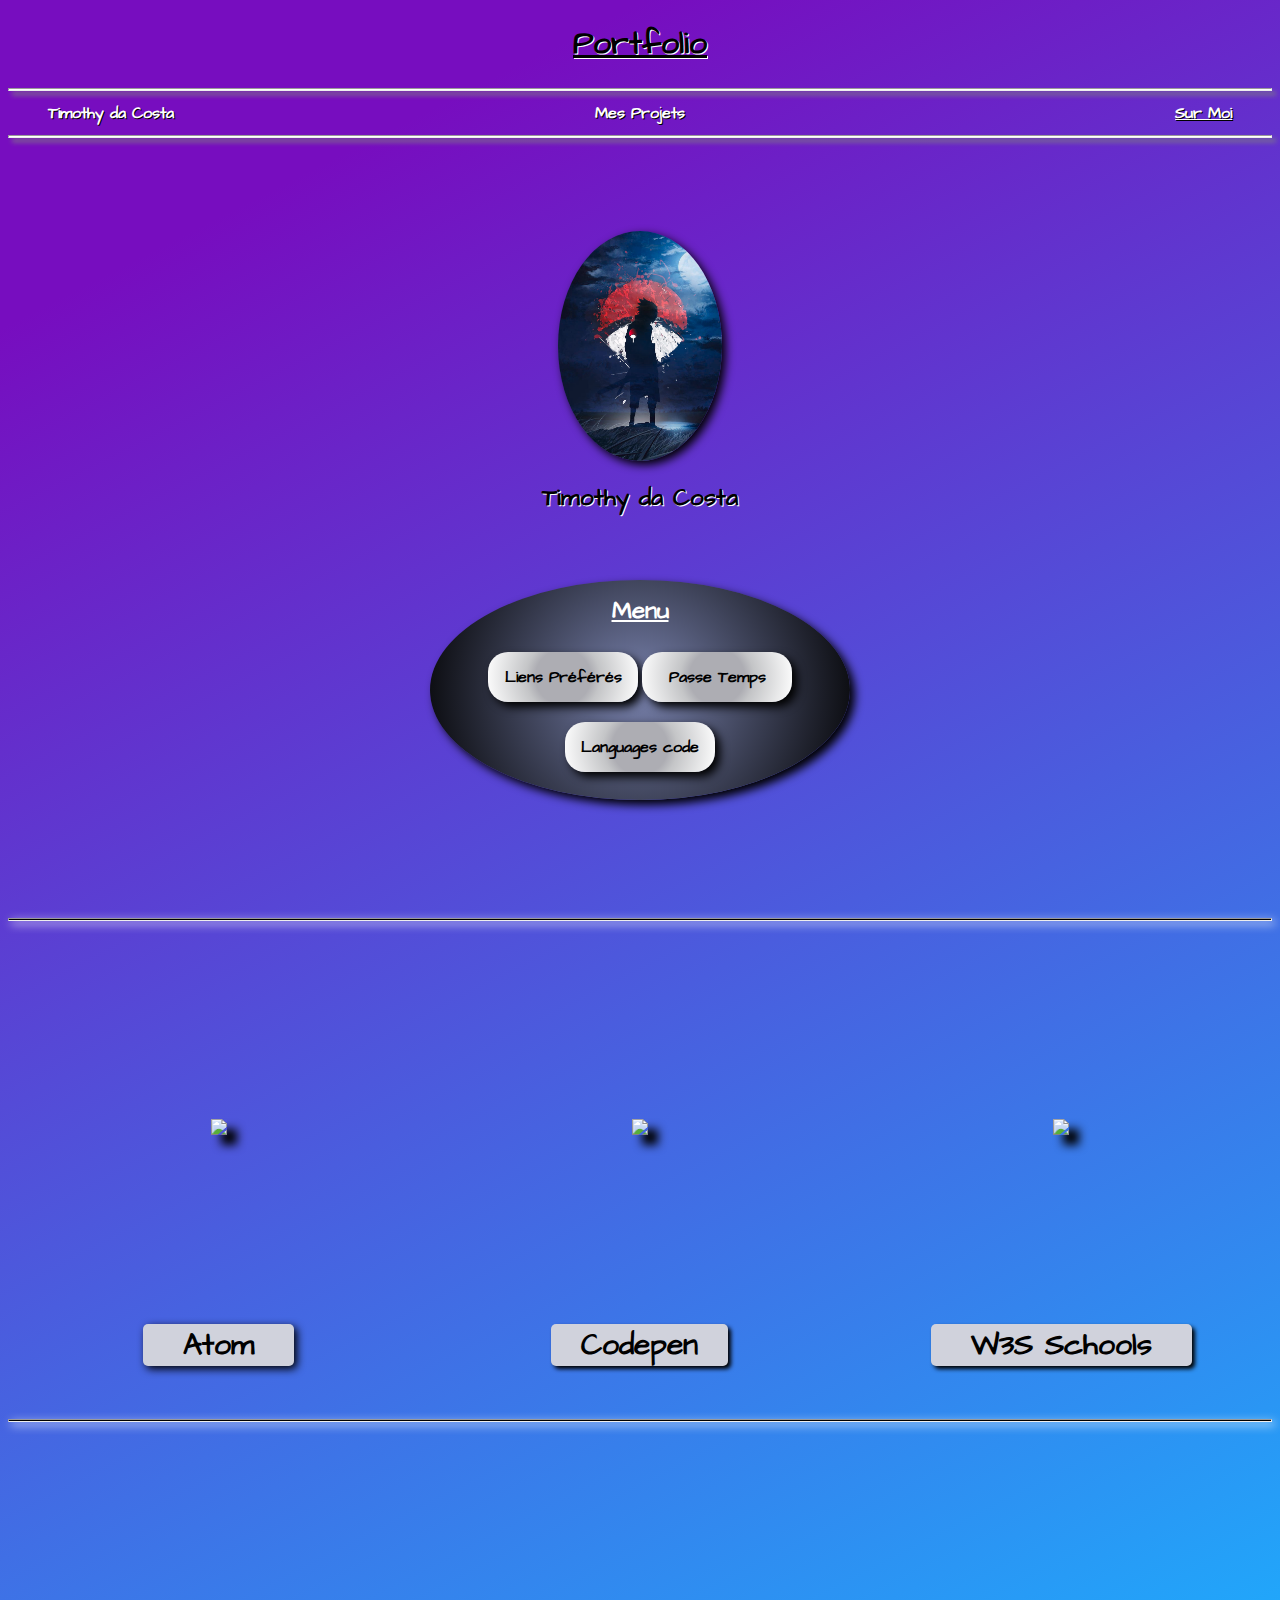
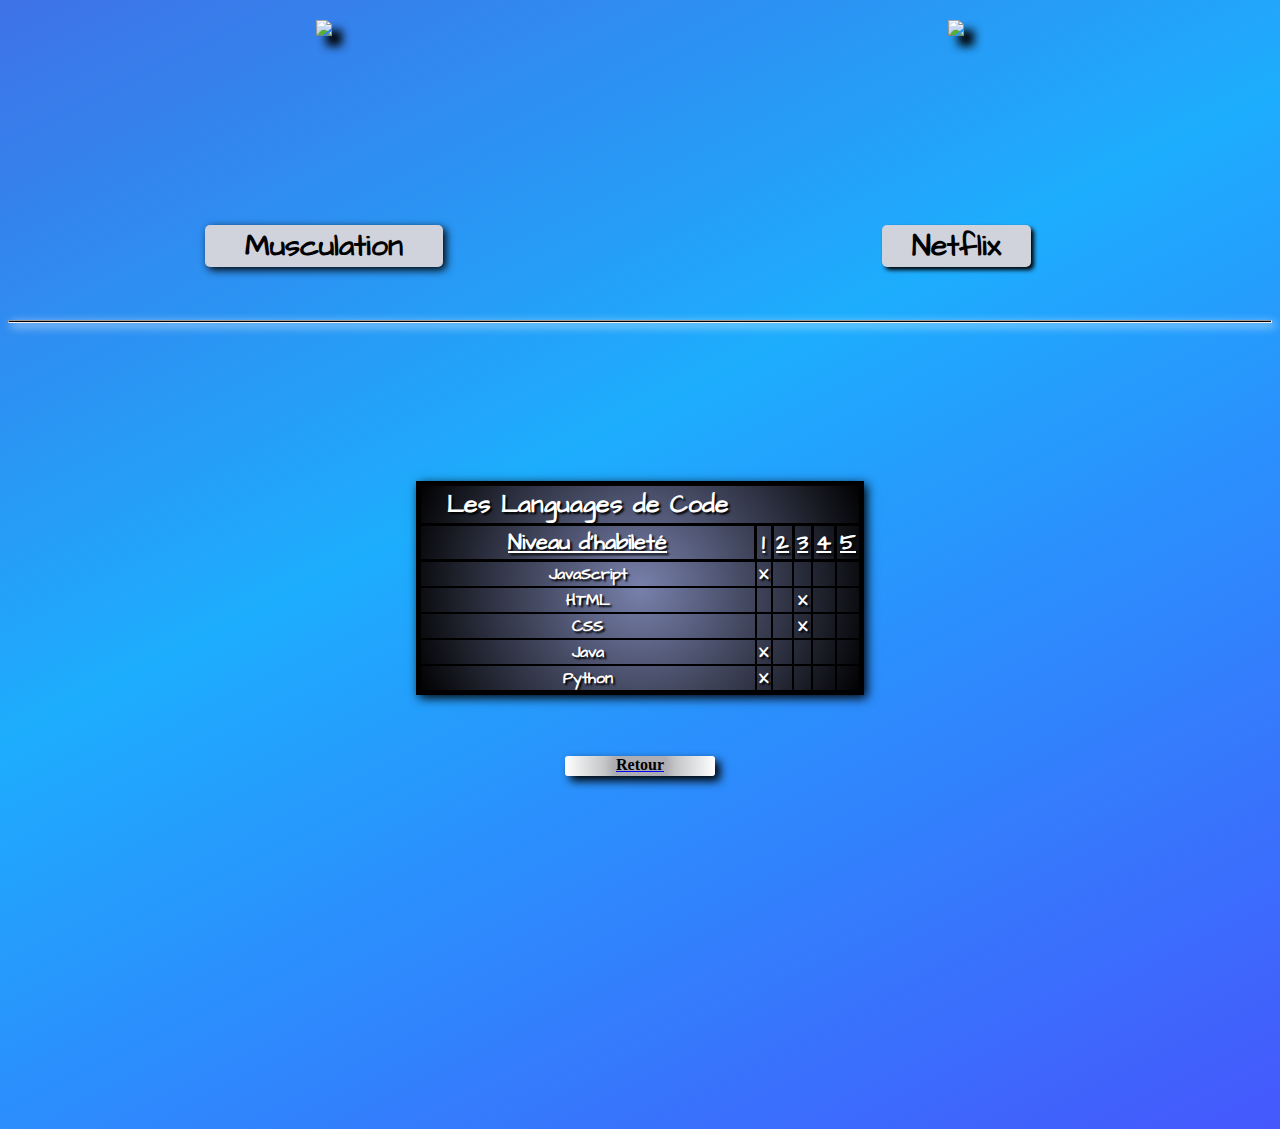
==== commit 7e6f7c45: "Update demoi.html" ====
--- a/demoi.html
+++ b/demoi.html
@@ -34,7 +34,7 @@
   </table>
   <hr class="Line2">
   <!--Ins/r/ une ligne-->
-  <img class="moi" src="https://images.fineartamerica.com/images/artworkimages/mediumlarge/3/sasuke-uchiha-moon-cn-art.jpg">
+  <img class="moi" src="images/moi.jpg">
   <!--J'ai ajouter l'image de "moi" avec la source de l'image-->
 
 
--- a/css/styles.css
+++ b/css/styles.css
@@ -1,69 +1,75 @@
-html{
+html {
   scroll-behavior: smooth;
 }
+
 body {
-  background: rgb(119,13,191);
-background: linear-gradient(153deg, rgba(119,13,191,1) 7%, rgba(29,173,253,1) 50%, rgba(69,88,252,1) 72%);
-background-size: 300%;
-animation: 10s gradient ease infinite;
-height: 300vh;
-
-
-
-}
-
-
-
-@keyframes gradient{
+  background: rgb(119, 13, 191);
+  background: linear-gradient(153deg, rgba(119, 13, 191, 1) 7%, rgba(29, 173, 253, 1) 50%, rgba(69, 88, 252, 1) 72%);
+  background-size: 300%;
+  animation: 10s gradient ease infinite;
+  height: 300vh;
+}
+
+@keyframes gradient {
   0% {
     background-position: 0% 50%;
   }
+
   50% {
     background-position: 100% 50%;
   }
+
   100% {
     background-position: 0% 50%;
   }
 }
-.monsite{
+
+.monsite {
   text-align: center;
   font-family: 'Architects Daughter', cursive;
   text-shadow: 1px 1px white;
-}
+  /* Aligner le text au centre et changer la police à celle que j'ai importer. Ajouter du shadow */
+}
+
 .projets {
   font-family: 'Architects Daughter', cursive;
   font-size: 70px;
   text-shadow: 4px 4px black;
   color: white;
   line-height: 1;
-
-
-}
-.line3{
-  background:black;
-  height:1px;
-  box-shadow:3px 3px 10px white;
-}
-
-
-.Line1{
+}
+
+.line3 {
+  background: black;
+  height: 1px;
+  box-shadow: 3px 3px 10px white;
+}
+
+.Line1 {
   background: white;
-   height: 1px;
-   box-shadow:4px 4px 5px;
-}
-.Line2{
-  background:white;
-  height:1px;
-  box-shadow:4px 4px 5px;
-}
+  height: 1px;
+  box-shadow: 4px 4px 5px;
+  /* couleur de la ligne à blanc. changer la hauteur de la ligne. ajouter du shadow à la ligne */
+}
+
+.Line2 {
+  background: white;
+  height: 1px;
+  box-shadow: 4px 4px 5px;
+  /* couleur de la ligne à blanc. changer la hauteur de la ligne. ajouter du shadow à la ligne */
+
+}
+
 .main-table {
   width: 93vw;
   margin: auto;
+  /* changer le width pour que ça prend un peu moin de l'entier de la page. margin auto pour le centrer */
 }
 
 .site, .trip, .poem {
   width: 33%;
   text-align: center;
+  /* texte au centre. chaque morceau de text prend 33% du tableau */
 }
 
 .site {
@@ -73,33 +79,35 @@
 .poem {
   text-align: right;
 }
+
 .main-table a {
-color: white;
-font-size: 28;
-text-decoration: none;
-font-family: 'Architects Daughter', cursive;
-text-shadow: 1px 1px black;
-
-}
+  color: white;
+  font-size: 28;
+  text-decoration: none;
+  font-family: 'Architects Daughter', cursive;
+  text-shadow: 1px 1px black;
+  /* couleur du texte blanc. hauteur du texte plus grand. Enlever le underline. changer la police. ajouter du texte shadow */
+}
+
 .main-table a:hover {
   text-decoration: underline;
-}
+  /* lorsque le curseur est sur le text. le underline est ajouter */
+}
+
 .flex-box {
-    display: flex;
-    align-items: center;
-    justify-content: center;
+  display: flex;
+  align-items: center;
+  justify-content: center;
 }
 
 .flex1, .flex2 {
-    flex: 1;
-width: 100px;
-height: 500px;
-display: flex;
-align-items: center;
-justify-content: center;
-}
-
-
+  flex: 1;
+  width: 100px;
+  height: 500px;
+  display: flex;
+  align-items: center;
+  justify-content: center;
+}
 
 .point {
   height: 350px;
@@ -109,258 +117,274 @@
   right: 0;
   bottom: 0;
 }
-.point:hover{
-  position:relative;
+
+.point:hover {
+  position: relative;
   right: 20px;
   bottom: 20px;
 }
 
-.flex-box{
-    margin-right: 20px;
-}
-.div3{
+.flex-box {
+  margin-right: 20px;
+}
+
+.div3 {
   display: flex;
   flex-direction: row;
   flex-wrap: wrap;
   justify-content: center;
   align-items: center;
 }
-.flex4, .flex5, .flex6{
+
+.flex4, .flex5, .flex6 {
   flex: 1;
   text-align: center;
-  width:100px;
+  width: 100px;
   height: 400px;
   display: flex;
   justify-content: center;
   align-items: center;
-
-
-}
+}
+
 .projects-img {
   height: 250px;
   box-shadow: 10px 10px 10px black;
   position: relative;
   transition: 0.55s;
   right: 0;
-  bottom:0;
-}
-@media screen and (max-width: 1100px){
-  .projects-img{
+  bottom: 0;
+}
+
+@media screen and (max-width: 1100px) {
+  .projects-img {
     width: 70%;
     height: 70%;
   }
-
-
-}
-
-
-.projects-img:hover{
-  position:relative;
+}
+
+.projects-img:hover {
+  position: relative;
   right: 20px;
   bottom: 20px;
 }
-.flox{
-  height:1%;
-
-}
-.rep{
-  box-shadow:3px 3px 4px black;
+
+.flox {
+  height: 1%;
+}
+
+.rep {
+  box-shadow: 3px 3px 4px black;
   background: #d0d2dc;
   padding: 0 40px;
-
-}
-.rap{
-  box-shadow:3px 3px 4px black;
+}
+
+.rap {
+  box-shadow: 3px 3px 4px black;
   background: #d0d2dc;
   padding: 0 30px;
 }
-.rop{
-  box-shadow:3px 3px 10px black;
+
+.rop {
+  box-shadow: 3px 3px 10px black;
   background: #d0d2dc;
   padding: 0 40px;
 }
-.rep, .rap,.rop{
+
+.rep, .rap, .rop {
   font-family: 'Architects Daughter', cursive;
   font-size: 30px;
   border-radius: 5px;
 }
-.moi{
+
+.moi {
   border-radius: 50%;
   height: 230px;
   display: block;
   margin-left: auto;
   margin-right: auto;
-  position:relative;
+  position: relative;
   top: 85px;
   box-shadow: 4px 4px 10px;
   transition: 0.7s;
 }
-.moi:hover{
-  position:relative;
+
+.moi:hover {
+  position: relative;
   top: 78px;
   height: 300px;
 }
-.Byography-name{
+
+.Byography-name {
   font-family: 'Architects Daughter', cursive;
   border-radius: 50%;
-  text-align:center;
-  position: relative;
-  top:100px;
-  width:230px;
-  margin:auto;
+  text-align: center;
+  position: relative;
+  top: 100px;
+  width: 230px;
+  margin: auto;
   padding: 5px;
   text-shadow: 1px 1px white;
-
-}
-.bio-text{
+}
+
+.bio-text {
   font-family: cursive;
   border-radius: 100%;
-  background: rgb(120,129,172);
-background: radial-gradient(circle, rgba(120,129,172,1) 0%, rgba(0,0,0,1) 100%);
-  text-align:center;
-  align-items: center;
-  position: relative;
-  top:140px;
-  margin:auto;
+  background: rgb(120, 129, 172);
+  background: radial-gradient(circle, rgba(120, 129, 172, 1) 0%, rgba(0, 0, 0, 1) 100%);
+  text-align: center;
+  align-items: center;
+  position: relative;
+  top: 140px;
+  margin: auto;
   padding: auto;
   color: white;
   height: 220px;
   width: 420px;
   box-shadow: 5px 5px 10px black;
 }
+
 .table-languages {
   border: 5px solid black;
   box-shadow: 3px 3px 10px black;
-  position:relative;
+  position: relative;
   top: 400px;
-  background: rgb(120,129,172);
-background: radial-gradient(circle, rgba(120,129,172,1) 0%, rgba(0,0,0,1) 100%);
+  background: rgb(120, 129, 172);
+  background: radial-gradient(circle, rgba(120, 129, 172, 1) 0%, rgba(0, 0, 0, 1) 100%);
   margin: auto;
   border-collapse: collapse;
   width: 35vw;
-  height: 5vw;
-  transition:0.55s;
-}
-.table-languages:hover{
+  height: 5vh;
+  transition: 0.55s;
+}
+
+.table-languages:hover {
   width: 40vw;
-  height: 10vw;
+  height: 10vh;
 }
 
 .level1 {
-font-size: 25px;
-font-family:'Architects Daughter', cursive;
-font-weight: bold;
-color: white;
-text-shadow: 2px 2px 2px black;
-}
+  font-size: 25px;
+  font-family: 'Architects Daughter', cursive;
+  font-weight: bold;
+  color: white;
+  text-shadow: 2px 2px 2px black;
+}
+
 .level {
   border: 3px solid black;
-  font-family:'Architects Daughter', cursive;
+  font-family: 'Architects Daughter', cursive;
   text-decoration: underline;
-  font-size:22px;
+  font-size: 22px;
   color: white;
   text-shadow: 2px 2px 2px black;
 }
+
 .Javas, .htmls, .csss, .javaa, .pythons {
-  text-align:center;
+  text-align: center;
   border: 2px solid black;
-   font-family:'Architects Daughter', cursive;
- font-weight: bold;
+  font-family: 'Architects Daughter', cursive;
+  font-weight: bold;
   color: white;
   text-shadow: 2px 2px 2px black;
 }
+
 .proj-btn {
-  display:flex;
+  display: flex;
   flex-direction: row;
   justify-content: space-evenly;
   align-items: center;
-  text-align:center;
-  min-height:100vh;
-}
-
-.btn-1{
-  font-weight: bold;
-  font-family:'Architects Daughter', cursive;
-  box-shadow: 5px 5px 10px black;
-  width:200px;
+  text-align: center;
+  min-height: 100vh;
+}
+
+.btn-1 {
+  font-weight: bold;
+  font-family: 'Architects Daughter', cursive;
+  box-shadow: 5px 5px 10px black;
+  width: 200px;
   height: 50px;
-  border:none;
+  border: none;
   color: white;
   border-radius: 20px;
   font-size: 22px;
   outline: none;
   position: relative;
-  z-index:1;
-   background: rgb(120,129,172);
-background: radial-gradient(circle, rgba(120,129,172,1) 0%, rgba(0,0,0,1) 100%);
-}
-.btn-1:hover{
+  z-index: 1;
+  background: rgb(120, 129, 172);
+  background: radial-gradient(circle, rgba(120, 129, 172, 1) 0%, rgba(0, 0, 0, 1) 100%);
+}
+
+.btn-1:hover {
   color: white;
   cursor: pointer;
 }
-.btn-1:before{
+
+.btn-1:before {
   transition: 0.5s all ease;
   position: absolute;
-  top:0;
+  top: 0;
   left: 50%;
   right: 50%;
-  bottom:0;
-  opacity:0;
-  content:"";
-  background: rgb(2,0,36);
-background: radial-gradient(circle, rgba(2,0,36,1) 0%, rgba(17,37,77,1) 35%, rgba(0,212,255,1) 100%);
-}
-
-.btn-1:hover:before{
-  transition: 0.5s all ease;
-  left:0;
-  right:0;
+  bottom: 0;
+  opacity: 0;
+  content: "";
+  background: rgb(2, 0, 36);
+  background: radial-gradient(circle, rgba(2, 0, 36, 1) 0%, rgba(17, 37, 77, 1) 35%, rgba(0, 212, 255, 1) 100%);
+}
+
+.btn-1:hover:before {
+  transition: 0.5s all ease;
+  left: 0;
+  right: 0;
   opacity: 1;
-  z-index:-1;
-  border-radius: 20px;
-}
-
-.btn-2{
-  font-weight: bold;
-  font-family:'Architects Daughter', cursive;
-  box-shadow: 5px 5px 10px black;
-   width:200px;
+  z-index: -1;
+  border-radius: 20px;
+}
+
+.btn-2 {
+  font-weight: bold;
+  font-family: 'Architects Daughter', cursive;
+  box-shadow: 5px 5px 10px black;
+  width: 200px;
   height: 50px;
-  border:none;
+  border: none;
   color: white;
   border-radius: 20px;
   font-size: 22px;
   outline: none;
   position: relative;
-  z-index:1;
-   background: rgb(120,129,172);
-background: radial-gradient(circle, rgba(120,129,172,1) 0%, rgba(0,0,0,1) 100%);
-}
-.btn-2:hover{
+  z-index: 1;
+  background: rgb(120, 129, 172);
+  background: radial-gradient(circle, rgba(120, 129, 172, 1) 0%, rgba(0, 0, 0, 1) 100%);
+}
+
+.btn-2:hover {
   color: white;
   cursor: pointer;
 }
-.btn-2:before{
+
+.btn-2:before {
   transition: 0.5s all ease;
   position: absolute;
-  top:0;
+  top: 0;
   left: 50%;
   right: 50%;
-  bottom:0;
-  opacity:0;
-  content:"";
-  background: rgb(2,0,36);
-background: radial-gradient(circle, rgba(2,0,36,1) 0%, rgba(17,37,77,1) 35%, rgba(0,212,255,1) 100%);
-}
-
-.btn-2:hover:before{
-  transition: 0.5s all ease;
-  left:0;
-  right:0;
+  bottom: 0;
+  opacity: 0;
+  content: "";
+  background: rgb(2, 0, 36);
+  background: radial-gradient(circle, rgba(2, 0, 36, 1) 0%, rgba(17, 37, 77, 1) 35%, rgba(0, 212, 255, 1) 100%);
+}
+
+.btn-2:hover:before {
+  transition: 0.5s all ease;
+  left: 0;
+  right: 0;
   opacity: 1;
-  z-index:-1;
-  border-radius: 20px;
-}
+  z-index: -1;
+  border-radius: 20px;
+}
+
 .home-pic {
   width: 99%;
   display: block;
@@ -372,18 +396,19 @@
 .divpic {
   position: relative;
 }
+
 .toxt {
   Transition: 1s;
   position: absolute;
   top: 0;
-  z-index:2;
+  z-index: 2;
   background-color: white;
-  border-radius:5px;
+  border-radius: 5px;
   box-shadow: 5px 5px 10px black;
   margin-left: 240px;
   margin-top: 300px;
   line-height: 1px;
-  font-family:'Architects Daughter', cursive;
+  font-family: 'Architects Daughter', cursive;
   padding: 10px;
   height: 200px;
 }
@@ -391,125 +416,134 @@
 .taxt {
   line-height: 22px;
 }
-.btn-3{
-  font-weight: bold;
-  font-family:'Architects Daughter', cursive;
-  box-shadow: 5px 5px 10px black;
-  width:150px;
+
+.btn-3 {
+  font-weight: bold;
+  font-family: 'Architects Daughter', cursive;
+  box-shadow: 5px 5px 10px black;
+  width: 150px;
   height: 50px;
-  border:none;
+  border: none;
   color: black;
-  font-weight:bold;
+  font-weight: bold;
   border-radius: 20px;
   font-size: 16px;
   outline: none;
   position: relative;
-  top:50px;
-  z-index:1;
-  background: rgb(173,173,179);
-background: radial-gradient(circle, rgba(173,173,179,1) 35%, rgba(196,197,199,1) 47%, rgba(255,255,255,1) 100%);
-}
-.btn-3:hover{
+  top: 50px;
+  z-index: 1;
+  background: rgb(173, 173, 179);
+  background: radial-gradient(circle, rgba(173, 173, 179, 1) 35%, rgba(196, 197, 199, 1) 47%, rgba(255, 255, 255, 1) 100%);
+  /* changer le look des boutons. donner un background de début pour l'animation. z-index est 1 pour assurer que le texte est là lors de l'animation */
+}
+
+.btn-3:hover {
   color: white;
   cursor: pointer;
-}
-.btn-3:before{
+  /* changer que le curseur est un pointeur */
+}
+
+.btn-3:before {
   transition: 0.5s all ease;
   position: absolute;
-  top:0;
+  top: 0;
   left: 50%;
   right: 50%;
-  bottom:0;
-  opacity:0;
-  content:"";
-  background: rgb(2,0,36);
-background: radial-gradient(circle, rgba(2,0,36,1) 0%, rgba(17,37,77,1) 35%, rgba(0,212,255,1) 100%);
-}
-
-.btn-3:hover:before{
-  transition: 0.5s all ease;
-  left:0;
-  right:0;
+  bottom: 0;
+  opacity: 0;
+  content: "";
+  background: rgb(2, 0, 36);
+  background: radial-gradient(circle, rgba(2, 0, 36, 1) 0%, rgba(17, 37, 77, 1) 35%, rgba(0, 212, 255, 1) 100%);
+  /* ajouter la transition spécifique que je voulait. top:50% et bottom 50% pour que l'animation commence dans le milieur */
+}
+
+.btn-3:hover:before {
+  transition: 0.5s all ease;
+  left: 0;
+  right: 0;
   opacity: 1;
-  z-index:-1;
-  border-radius: 20px;
-}
-
-.btn-4{
-  font-weight: bold;
-  font-family:'Architects Daughter', cursive;
-  box-shadow: 5px 5px 10px black;
-   width:150px;
+  z-index: -1;
+  border-radius: 20px;
+  ajouter la transistion à hover. border-radius à 20px pour que l'animation remplit la boite exactement. 
+}
+
+.btn-4 {
+  font-weight: bold;
+  font-family: 'Architects Daughter', cursive;
+  box-shadow: 5px 5px 10px black;
+  width: 150px;
   height: 50px;
-  border:none;
+  border: none;
   color: black;
-  font-weight:bold;
+  font-weight: bold;
   border-radius: 20px;
   font-size: 16px;
   outline: none;
   position: relative;
-  top:50px;
-  z-index:1;
-   background: rgb(173,173,179);
-background: radial-gradient(circle, rgba(173,173,179,1) 35%, rgba(196,197,199,1) 47%, rgba(255,255,255,1) 100%);
-}
-.btn-4:hover{
+  top: 50px;
+  z-index: 1;
+  background: rgb(173, 173, 179);
+  background: radial-gradient(circle, rgba(173, 173, 179, 1) 35%, rgba(196, 197, 199, 1) 47%, rgba(255, 255, 255, 1) 100%);
+}
+
+.btn-4:hover {
   color: white;
   cursor: pointer;
 }
-.btn-4:before{
+
+.btn-4:before {
   transition: 0.5s all ease;
   position: absolute;
-  top:0;
+  top: 0;
   left: 50%;
   right: 50%;
-  bottom:0;
-  opacity:0;
-  content:"";
-  background: rgb(2,0,36);
-background: radial-gradient(circle, rgba(2,0,36,1) 0%, rgba(17,37,77,1) 35%, rgba(0,212,255,1) 100%);
-}
-
-.btn-4:hover:before{
-  transition: 0.5s all ease;
-  left:0;
-  right:0;
+  bottom: 0;
+  opacity: 0;
+  content: "";
+  background: rgb(2, 0, 36);
+  background: radial-gradient(circle, rgba(2, 0, 36, 1) 0%, rgba(17, 37, 77, 1) 35%, rgba(0, 212, 255, 1) 100%);
+}
+
+.btn-4:hover:before {
+  transition: 0.5s all ease;
+  left: 0;
+  right: 0;
   opacity: 1;
-  z-index:-1;
-  border-radius: 20px;
-  
-    
-  }
-.btm-btns{
-  position: relative;
-  top:20px;
-}
-.line4{
-  background:black;
-  height:1px;
-  box-shadow:3px 3px 10px white;
-  position: relative;
-  top:250px;
-}
-.div4{
+  z-index: -1;
+  border-radius: 20px;
+}
+
+.btm-btns {
+  position: relative;
+  top: 20px;
+}
+
+.line4 {
+  background: black;
+  height: 1px;
+  box-shadow: 3px 3px 10px white;
+  position: relative;
+  top: 250px;
+}
+
+.div4 {
   display: flex;
   flex-direction: row;
   flex-wrap: wrap;
   justify-content: center;
   align-items: center;
 }
-.flex7, .flex8, .flex9{
+
+.flex7, .flex8, .flex9 {
   flex: 1;
   text-align: center;
-  width:100px;
+  width: 100px;
   height: 400px;
   display: flex;
   justify-content: center;
   align-items: center;
-  
-
-
-}
+}
+
 .liens-src {
   height: 250px;
   box-shadow: 10px 10px 10px black;
@@ -517,58 +551,61 @@
   transition: 0.55s;
   top: 250px;
   right: 0;
-  bottom:0;
-}
-.liens-src:hover{
-  position:relative;
+  bottom: 0;
+}
+
+.liens-src:hover {
+  position: relative;
   right: 20px;
   bottom: 20px;
 }
-.flix{
-  height:1%;
-
-}
-.rwp{
-  box-shadow:3px 3px 8px black;
+
+.flix {
+  height: 1%;
+}
+
+.rwp {
+  box-shadow: 3px 3px 8px black;
   background: #d0d2dc;
   padding: 0 40px;
-
-}
-.rnp{
-  box-shadow:3px 3px 4px black;
+}
+
+.rnp {
+  box-shadow: 3px 3px 4px black;
   background: #d0d2dc;
   padding: 0 30px;
 }
-.rip{
-  box-shadow:3px 3px 4px black;
+
+.rip {
+  box-shadow: 3px 3px 4px black;
   background: #d0d2dc;
   padding: 0 40px;
 }
-.rwp, .rnp,.rip{
+
+.rwp, .rnp, .rip {
   font-family: 'Architects Daughter', cursive;
   font-size: 30px;
-  position:relative;
+  position: relative;
   top: 225px;
-  border-radius:5px;
-  
-}
-.fotter{
-  background: rgb(173,173,179);
-background: radial-gradient(circle, rgba(173,173,179,1) 35%, rgba(196,197,199,1) 47%, rgba(255,255,255,1) 100%);
-  text-align:center;
-  box-shadow:5px 5px 10px black;
+  border-radius: 5px;
+}
+
+.fotter {
+  background: rgb(173, 173, 179);
+  background: radial-gradient(circle, rgba(173, 173, 179, 1) 35%, rgba(196, 197, 199, 1) 47%, rgba(255, 255, 255, 1) 100%);
+  text-align: center;
+  box-shadow: 5px 5px 10px black;
   border-radius: 3px;
   position: relative;
   top: 450px;
-  padding:auto;
-  margin:auto;
+  padding: auto;
+  margin: auto;
   height: 20px;
   width: 150px;
   font-size: 16px;
- 
-}
+}
+
 .fetter {
   font-size: 16px;
   color: black;
-font-family: cursive;
-}
+}
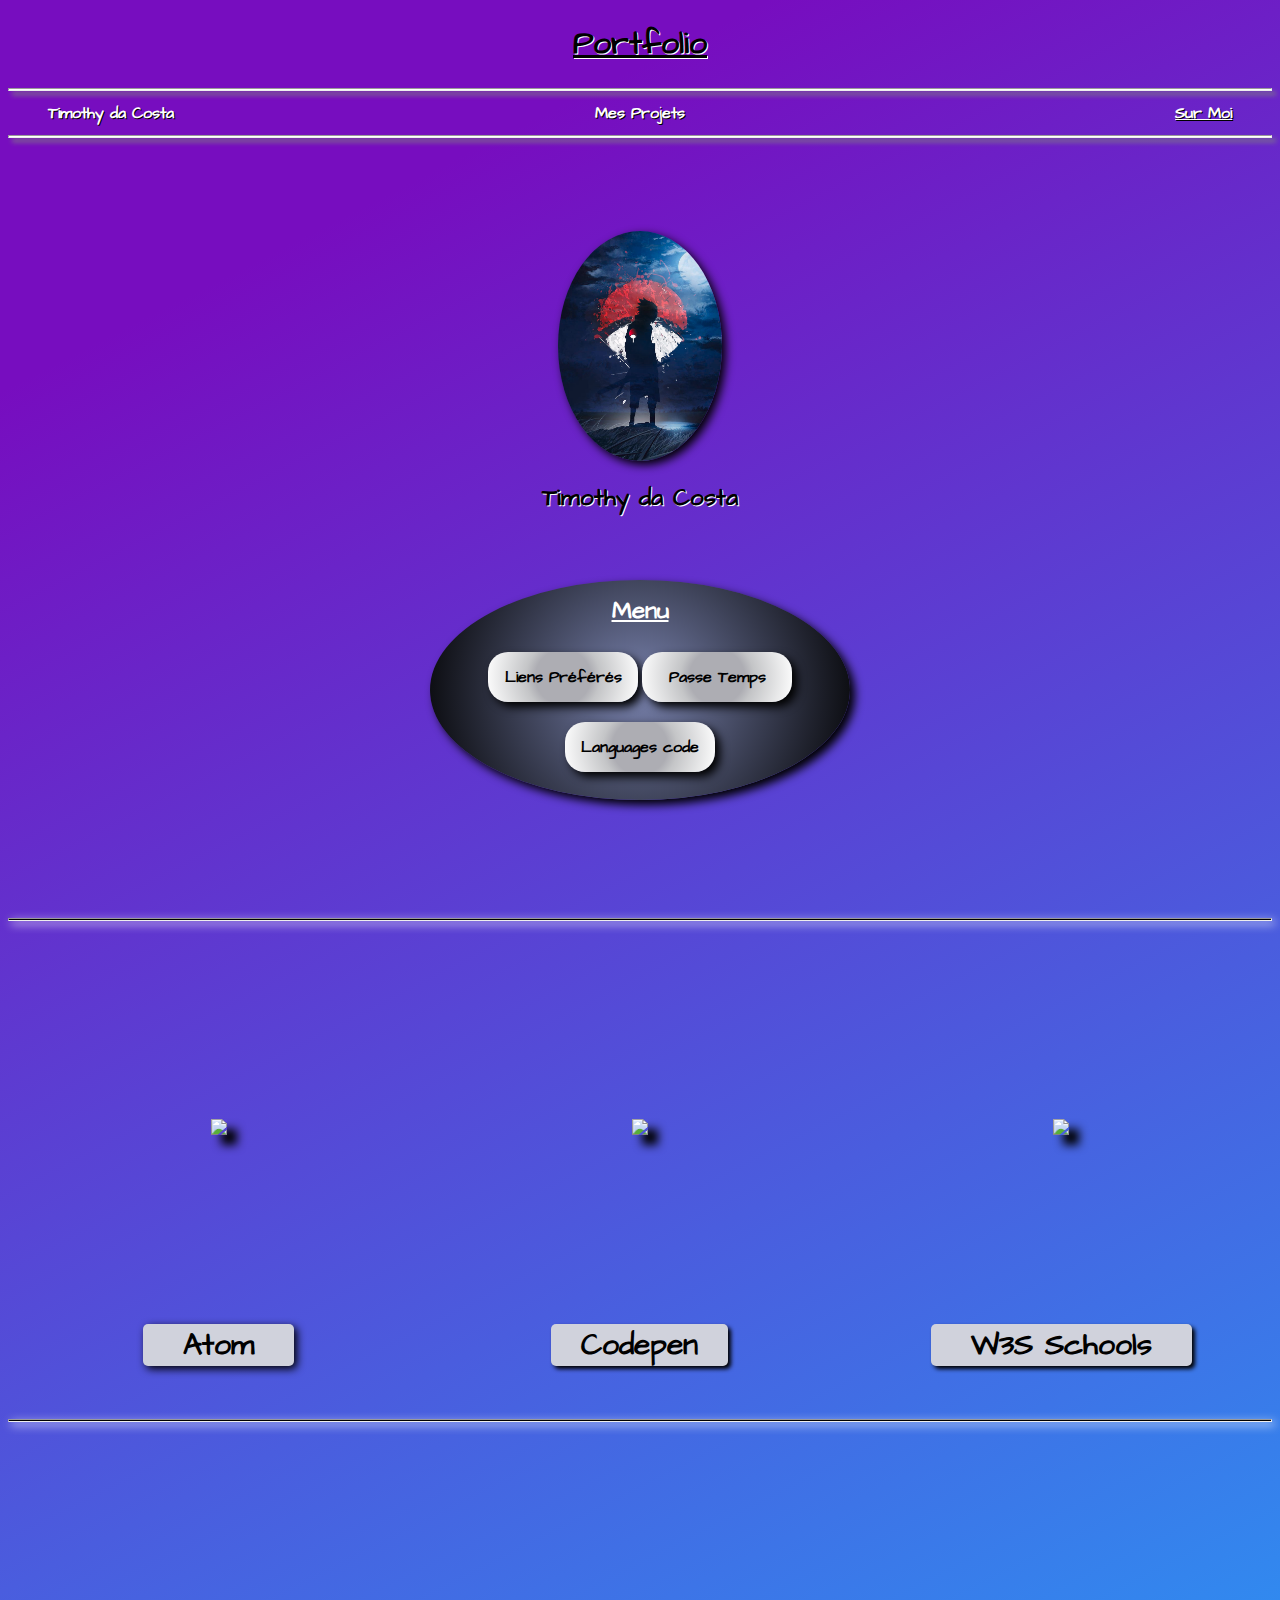
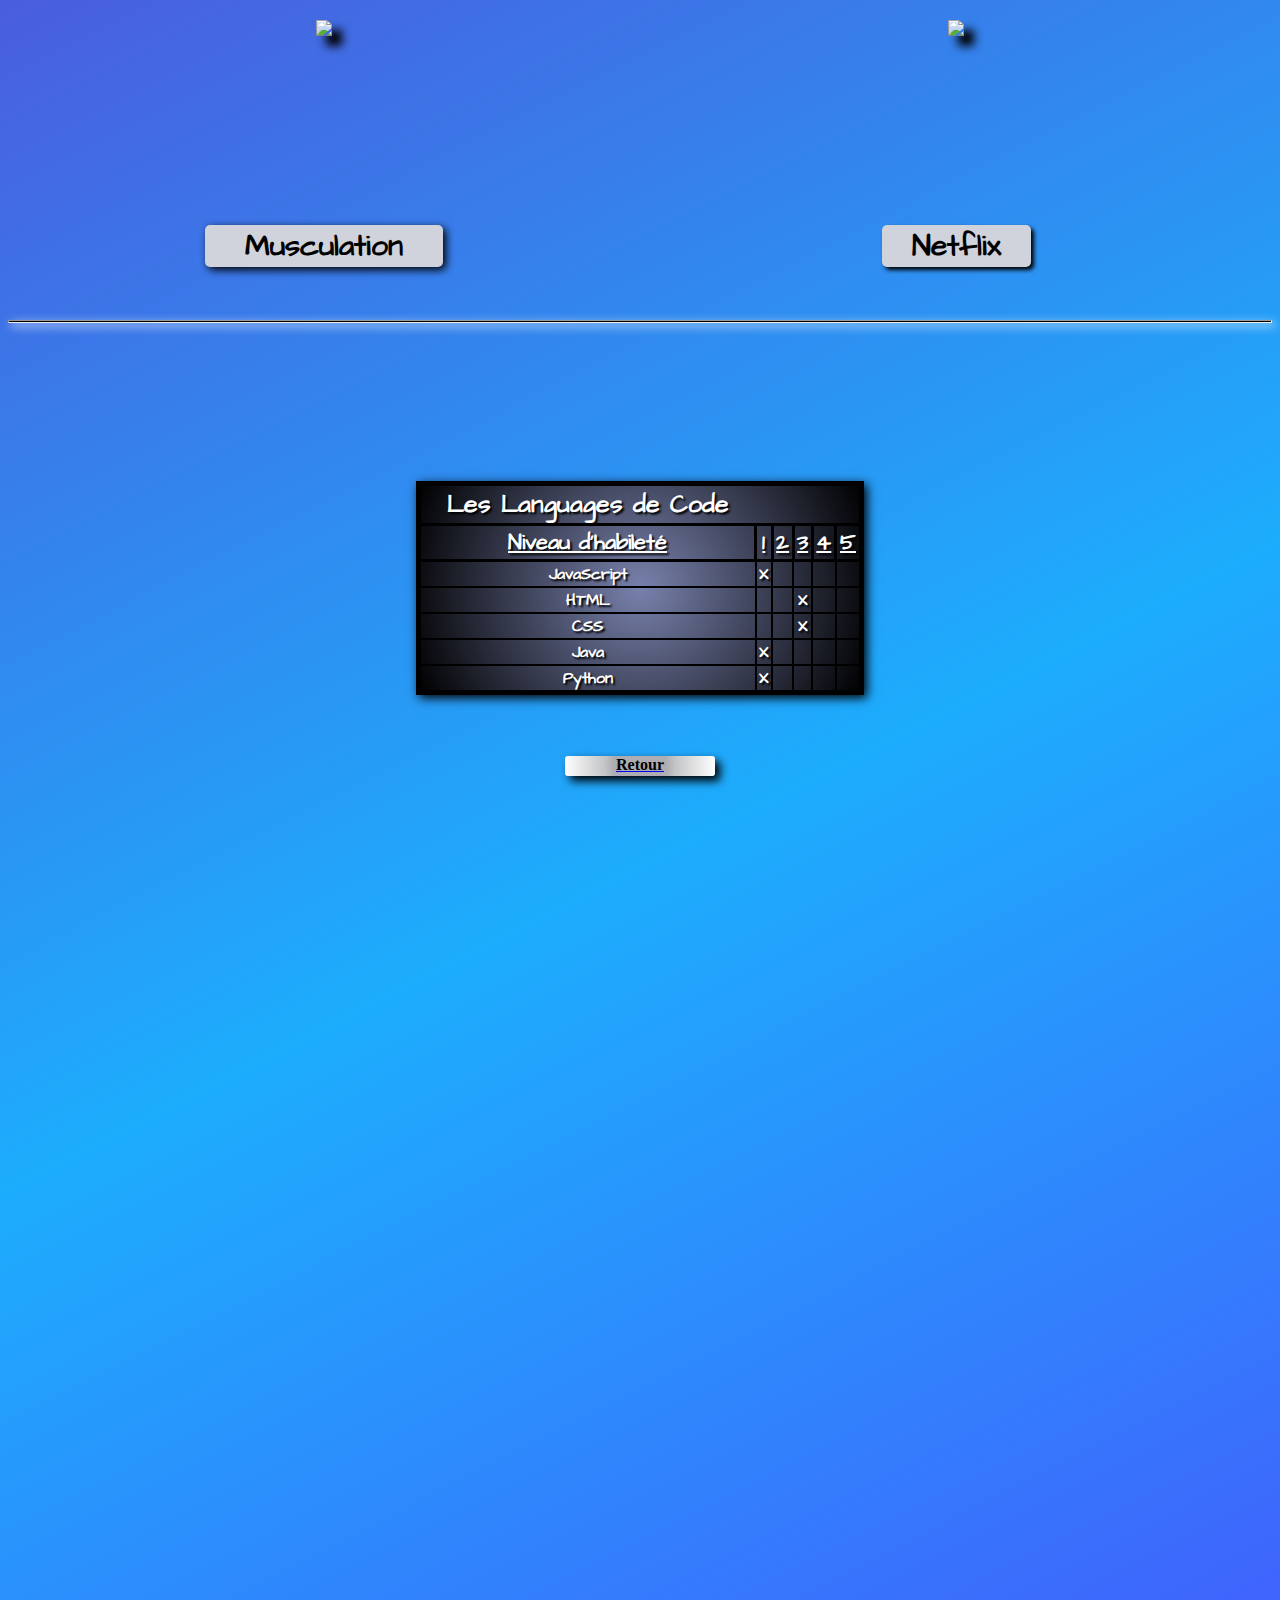
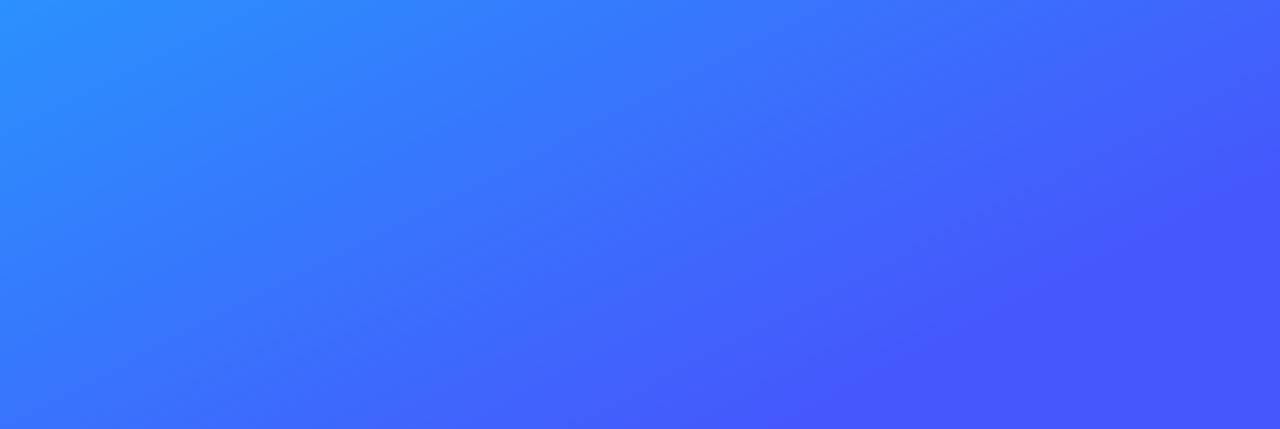
==== commit cd4fde07: "Update demoi.html" ====
--- a/demoi.html
+++ b/demoi.html
@@ -26,9 +26,9 @@
     <!-- Table pour le menu de naviguation de ma page -->
     <thead>
       <tr>
-        <th class="site"><a class="site-a" href="https://timothydacosta.github.io">Timothy da Costa</a></th>
-        <th class="trip"><a class="trip-a" href="https://timothydacosta.github.io/mesprojets.html">Mes Projets</a></th>
-        <th class="poem"><a class="poem-a" href="https://timothydacosta.github.io/demoi.html">Sur Moi</a></th>
+        <th class="site"><a class="site-a" href="index.html">Timothy da Costa</a></th>
+        <th class="trip"><a class="trip-a" href="mesprojets.html">Mes Projets</a></th>
+        <th class="poem"><a class="poem-a" href="demoi.html">Sur Moi</a></th>
       </tr>
     </thead>
   </table>
@@ -61,19 +61,19 @@
     <div class="flex7">
       <a href="https://atom.io/" target="_blank">
         <!--lien inserer/attacher a l'image-->
-        <img class="liens-src" src="https://idroot.us/wp-content/uploads/2017/08/atom-text-editor-logo.jpg">
+        <img class="liens-src" src="images/atom.jpg">
       </a>
     </div>
     <div class="flex8">
       <a href="https://codepen.io/" target="_blank">
         <!--lien inserer/attacher a l'image-->
-        <img class="liens-src" src="https://ps.w.org/codepen-embed-block/assets/icon-256x256.jpg?rev=2471014">
+        <img class="liens-src" src="images/codep.html">
       </a>
     </div>
     <div class="flex9">
       <a href="https://www.w3schools.com/" target="_blank">
         <!--lien inserer/attacher a l'image-->
-        <img class="liens-src" src="https://media-exp1.licdn.com/dms/image/C4D0BAQHF7HLEYX6LSQ/company-logo_200_200/0/1607800000814?e=2159024400&v=beta&t=GhDf2E1ixnXHT2c4bQQE58T---2Mw86d6mi3lHAnzyA">
+        <img class="liens-src" src="images/w3.jpg">
       </a>
     </div>
   </div>
@@ -97,14 +97,14 @@
     <div class="flex7">
       <a href="https://www.youtube.com/c/bodybuildingcom" target="_blank">
         <!--lien inserer/attacher a l'image-->
-        <img class="liens-src" src="https://www.liveabout.com/thmb/oB0ht_1BJW3YOaBJfR26uZm2Vgk=/2667x2000/smart/filters:no_upscale()/GettyImages-73539617-56cb365f5f9b5879cc540be0.jpg">
+        <img class="liens-src" src="images/musc.jpg">
       </a>
 
     </div>
     <div class="flex8">
       <a href="https://www.netflix.com/ca/" target="_blank">
         <!--lien inserer/attacher a l'image-->
-        <img class="liens-src" src="https://yt3.ggpht.com/ytc/AKedOLSSSOimz_px9EiQnVJGMK6Nqu_Zb7QD_Hd_6hJDPg=s900-c-k-c0x00ffffff-no-rj">
+        <img class="liens-src" src="images/netflix.jpg">
       </a>
 
     </div>
--- a/css/styles.css
+++ b/css/styles.css
@@ -7,7 +7,7 @@
   background: linear-gradient(153deg, rgba(119, 13, 191, 1) 7%, rgba(29, 173, 253, 1) 50%, rgba(69, 88, 252, 1) 72%);
   background-size: 300%;
   animation: 10s gradient ease infinite;
-  height: 300vh;
+  height: 400vh;
 }
 
 @keyframes gradient {
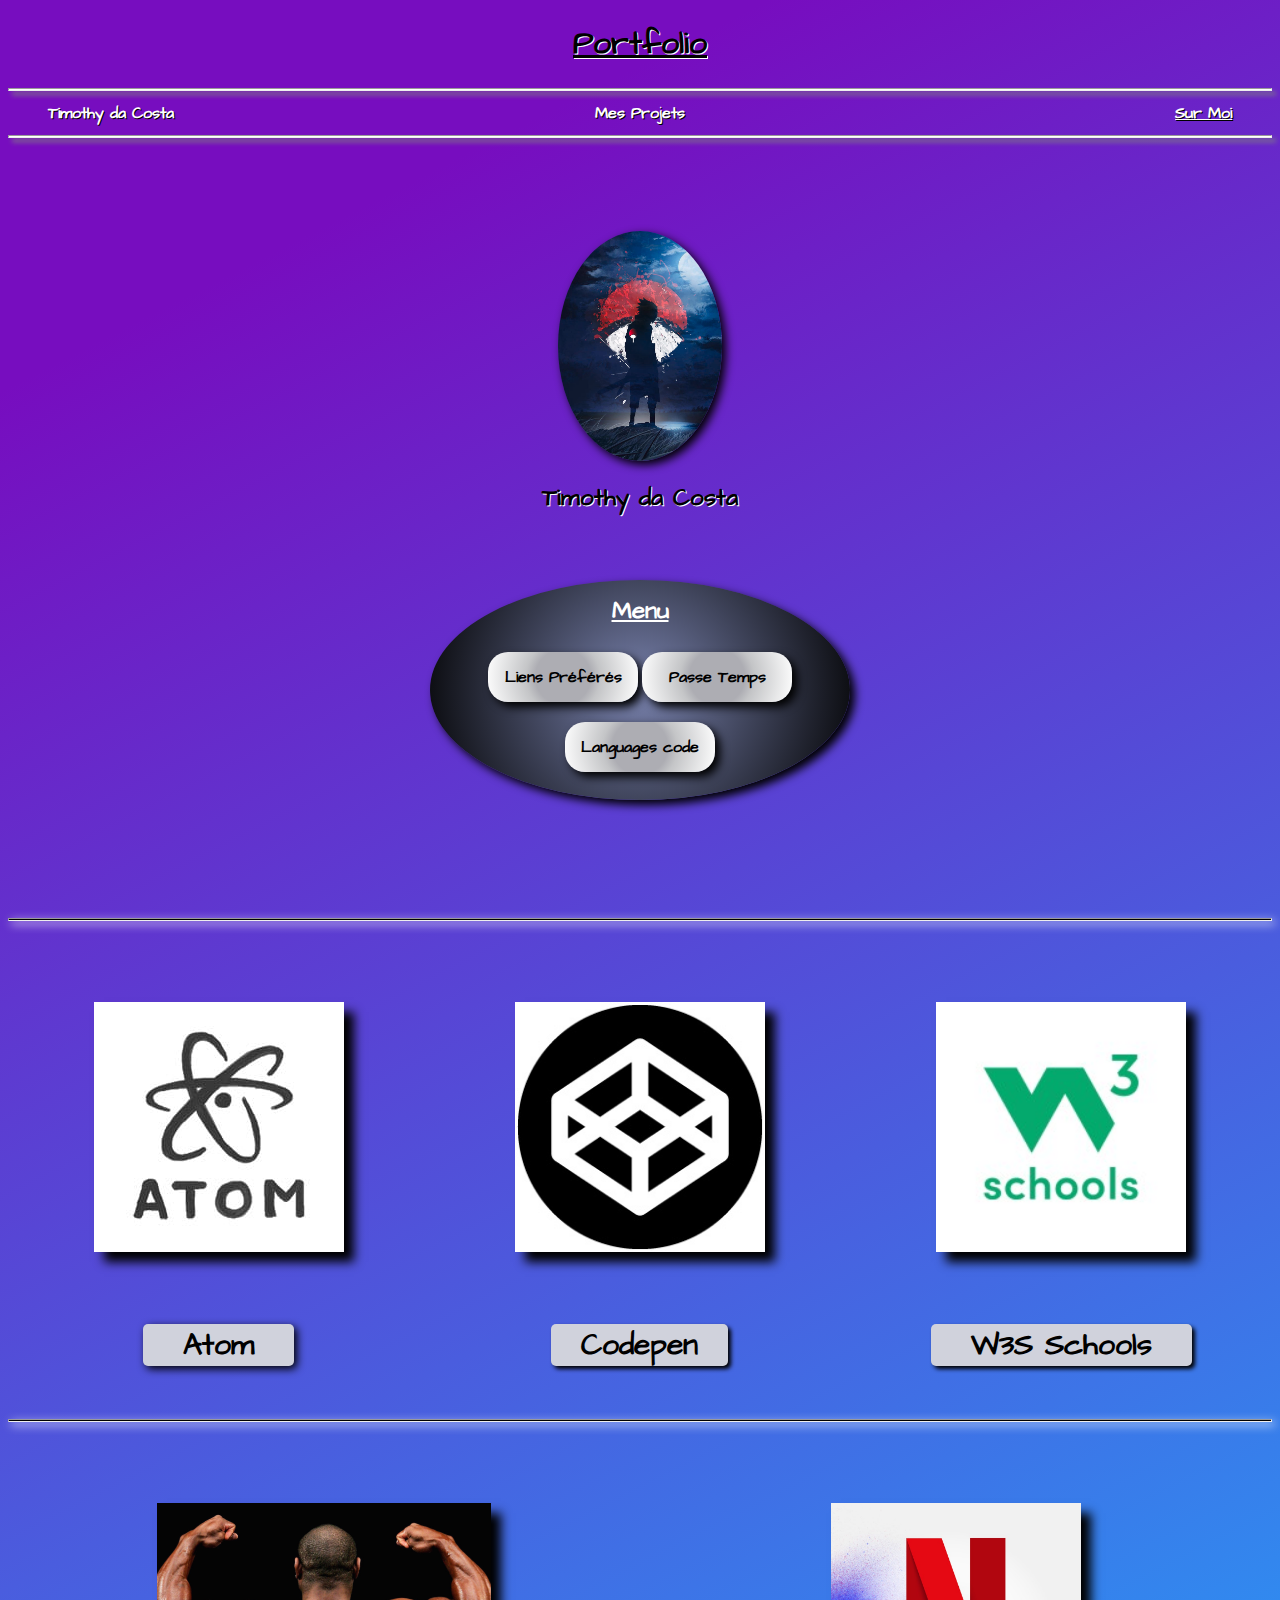
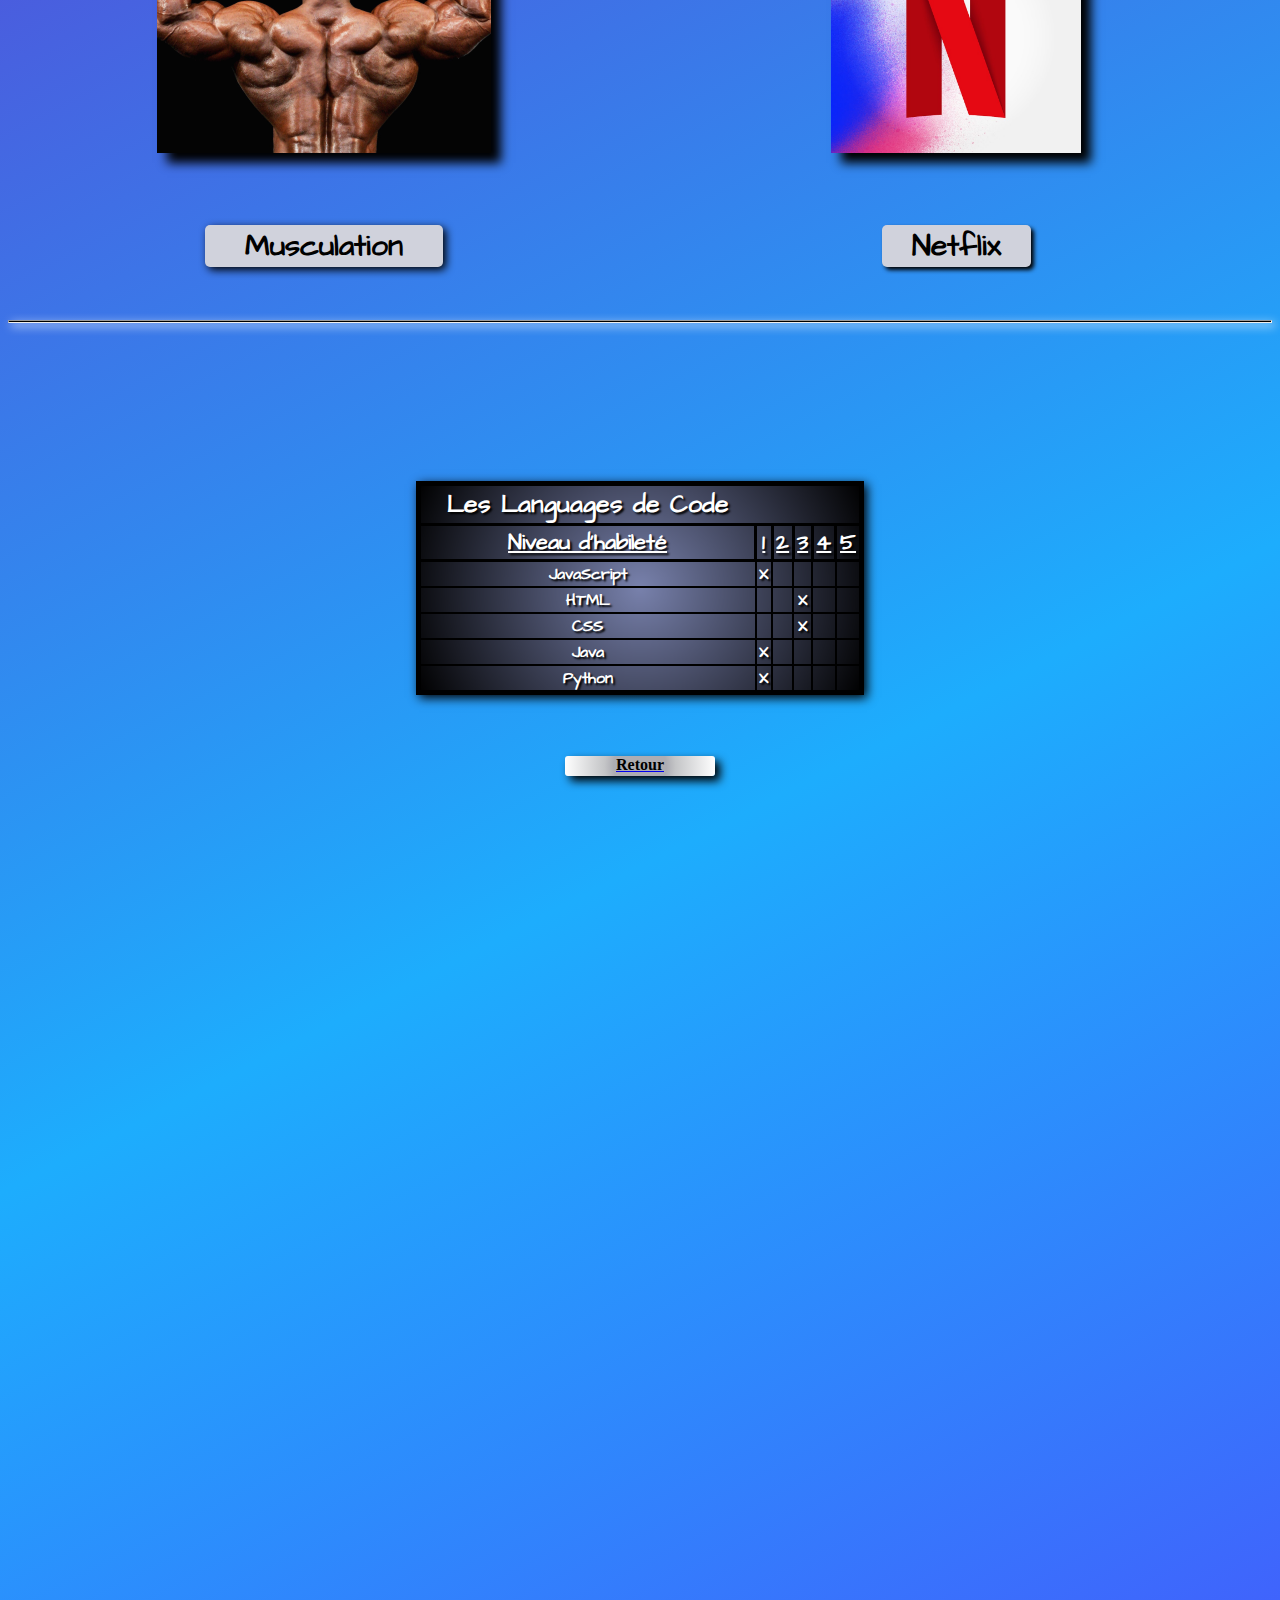
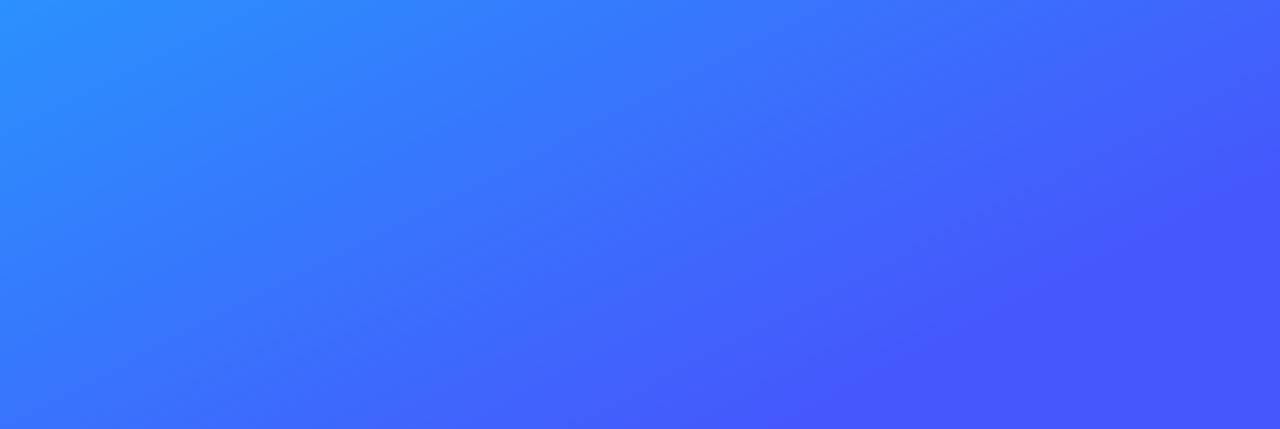
==== commit b129a774: "Update demoi.html" ====
--- a/demoi.html
+++ b/demoi.html
@@ -67,7 +67,7 @@
     <div class="flex8">
       <a href="https://codepen.io/" target="_blank">
         <!--lien inserer/attacher a l'image-->
-        <img class="liens-src" src="images/codep.html">
+        <img class="liens-src" src="images/codep.jpg">
       </a>
     </div>
     <div class="flex9">
